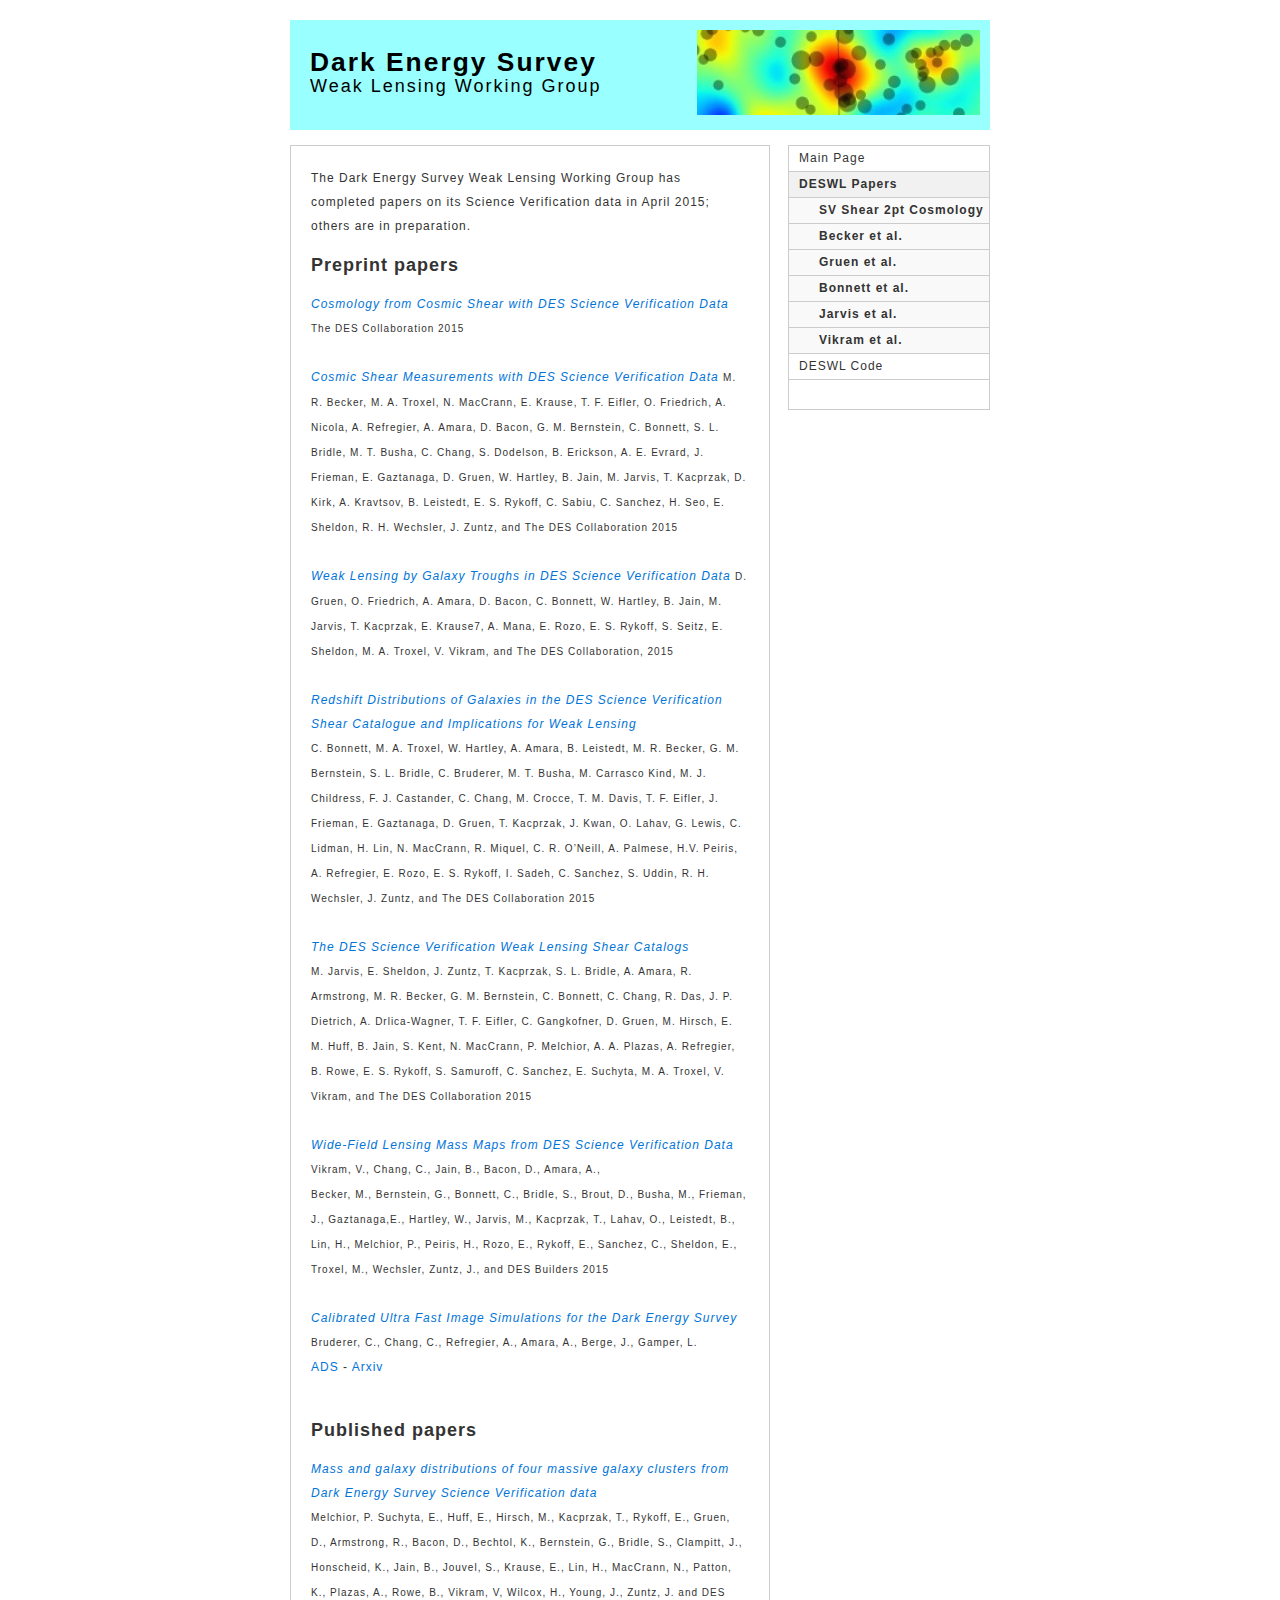
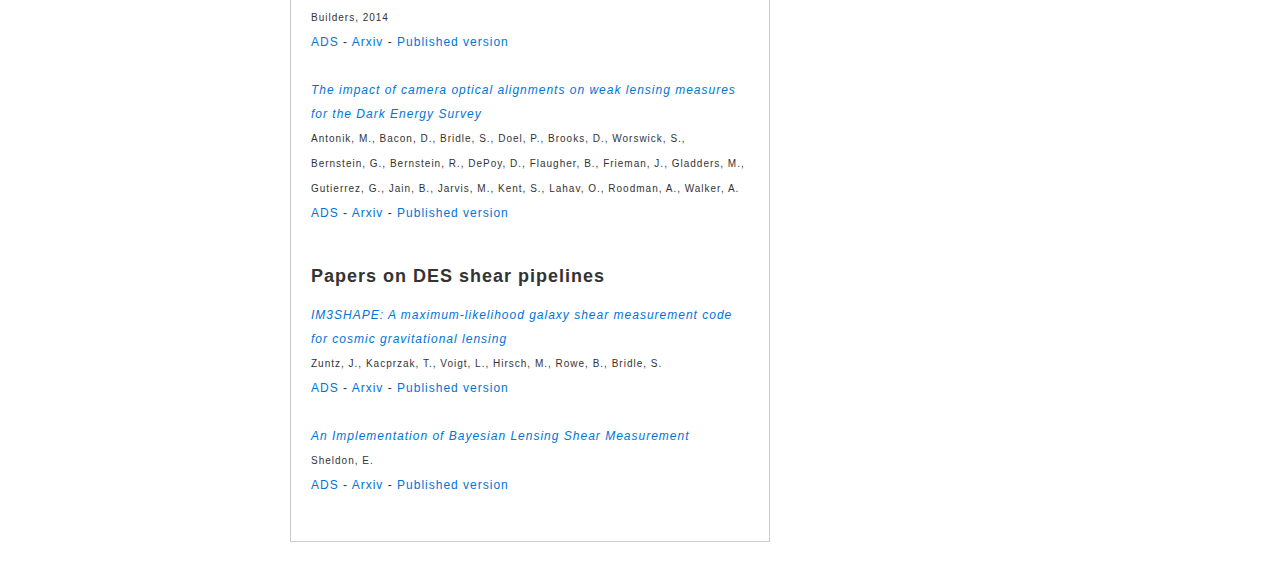
==== page1/page1.html @ 514f98df "updated main papers page" ====
<!DOCTYPE html PUBLIC "-//W3C//DTD XHTML 1.0 Strict//EN" "http://www.w3.org/TR/xhtml1/DTD/xhtml1-strict.dtd">
<html xmlns="http://www.w3.org/1999/xhtml">
	<head>
		<meta http-equiv="content-type" content="text/html; charset=utf-8" />
		<meta name="robots" content="all" />
		<meta name="generator" content="RapidWeaver" />
		
		<title>DESWL Papers</title>
		<link rel="stylesheet" type="text/css" media="screen" href="../rw_common/themes/sharp/styles.css"  />
		<link rel="stylesheet" type="text/css" media="print" href="../rw_common/themes/sharp/print.css"  />
		<link rel="stylesheet" type="text/css" media="handheld" href="../rw_common/themes/sharp/handheld.css"  />
		<link rel="stylesheet" type="text/css" media="screen" href="../rw_common/themes/sharp/css/width/width_default.css" />
		<link rel="stylesheet" type="text/css" media="screen" href="../rw_common/themes/sharp/css/sidebar/sidebar_right.css" />
		
		
		
		
		<script type="text/javascript" src="../rw_common/themes/sharp/javascript.js"></script>
		
		
		
	</head>
<body>
<div id="container"><!-- Start container -->
	
	<div id="pageHeader"><!-- Start page header -->
		
		<img height="85" src="../rw_common/themes/sharp/images/header_bg.png">
		
		<h1>Dark Energy Survey </h1>
		<h2>Weak Lensing Working Group</h2>
	</div><!-- End page header -->
	
	<div id="sidebarContainer"><!-- Start Sidebar wrapper -->
		<div id="navcontainer"><!-- Start Navigation -->
			<ul>
				<li><a href="../index.html" rel="self">Main Page</a></li>
				<li><a href="page1.html" rel="self" id="current">DESWL Papers</a></li>
				<ul>
				<li><a href="sv_cosmo_2pt_paper/sv_cosmo_2pt_paper.html" rel="self" id="current">SV Shear 2pt Cosmology</a></li>
				<li><a href="becker_paper/becker_paper.html" rel="self" id="current">Becker et al.</a></li>
				<li><a href="gruen_paper/gruen_paper.html" rel="self" id="current">Gruen et al.</a></li>
				<li><a href="bonnett_paper/bonnett_paper.html" rel="self" id="current">Bonnett et al.</a></li>
				<li><a href="jarvis_paper/jarvis_paper.html" rel="self" id="current">Jarvis et al.</a></li>
				<li><a href="vikram_paper/vikram_paper.html" rel="self" id="current">Vikram et al.</a></li>
			</ul>
				<li><a href="../page2/page2.html" rel="self">DESWL Code</a></li>
			</ul>
		</div><!-- End navigation --> 
		<div class="clearer"></div>
		<div id="sidebar"><!-- Start sidebar content -->
			<h1 class="sideHeader"></h1><!-- Sidebar header -->
			 <br /><!-- sidebar content you enter in the page inspector -->
			 <!-- sidebar content such as the blog archive links -->
		</div><!-- End sidebar content -->
	</div><!-- End sidebar wrapper -->
	
	<div id="contentContainer"><!-- Start main content wrapper -->
		<div id="content"><!-- Start content -->
			The Dark Energy Survey Weak Lensing Working Group has completed papers on its Science Verification data in April 2015; others are in preparation.

			<h2>Preprint papers</h2>

			<a href = "becker_paper/becker_paper.html"><em>Cosmology from Cosmic Shear with DES Science Verification Data</em></a>
			<small>The DES Collaboration 2015</small><br/><br/>

			<a href = "becker_paper/becker_paper.html"><em>Cosmic Shear Measurements with DES Science Verification Data</em></a>
			<small>M. R. Becker, M. A. Troxel, N. MacCrann, E. Krause, T. F. Eifler, O. Friedrich, A. Nicola, A. Refregier, A. Amara, D. Bacon, G. M. Bernstein, C. Bonnett, S. L. Bridle, M. T. Busha, C. Chang, S. Dodelson, B. Erickson, A. E. Evrard, J. Frieman, E. Gaztanaga, D. Gruen, W. Hartley, B. Jain, M. Jarvis, T. Kacprzak, D. Kirk, A. Kravtsov, B. Leistedt, E. S. Rykoff, C. Sabiu, C. Sanchez, H. Seo, E. Sheldon, R. H. Wechsler, J. Zuntz, and The DES Collaboration 2015</small><br/><br/>

			<a href = "gruen_paper/gruen_paper.html"><em>Weak Lensing by Galaxy Troughs in DES Science Verification Data</em></a>
			<small>D. Gruen, O. Friedrich, A. Amara, D. Bacon, C. Bonnett, W. Hartley, B. Jain, M. Jarvis, T. Kacprzak, E. Krause7, A. Mana, E. Rozo, E. S. Rykoff, S. Seitz, E. Sheldon, M. A. Troxel, V. Vikram, and The DES Collaboration, 2015</small><br/><br/>

			<a href = "bonnett_paper/bonnett_paper.html"><em>Redshift Distributions of Galaxies in the DES Science Verification Shear Catalogue and Implications for Weak Lensing</em></a><br>
			<small>C. Bonnett, M. A. Troxel, W. Hartley, A. Amara, B. Leistedt, M. R. Becker, G. M. Bernstein, S. L. Bridle, C. Bruderer, M. T. Busha, M. Carrasco Kind, M. J. Childress, F. J. Castander, C. Chang, M. Crocce, T. M. Davis, T. F. Eifler, J. Frieman, E. Gaztanaga, D. Gruen, T. Kacprzak, J. Kwan, O. Lahav, G. Lewis, C. Lidman, H. Lin, N. MacCrann, R. Miquel, C. R. O’Neill, A. Palmese, H.V. Peiris, A. Refregier, E. Rozo, E. S. Rykoff, I. Sadeh, C. Sanchez, S. Uddin, R. H. Wechsler, J. Zuntz, and The DES Collaboration 2015 </small><br/><br/>

			<a href = "jarvis_paper/jarvis_paper.html"><em>The DES Science Verification Weak Lensing Shear Catalogs</em></a><br>
			<small>M. Jarvis, E. Sheldon, J. Zuntz, T. Kacprzak, S. L. Bridle, A. Amara, R. Armstrong,
M. R. Becker, G. M. Bernstein, C. Bonnett, C. Chang, R. Das, J. P. Dietrich,
A. Drlica-Wagner, T. F. Eifler, C. Gangkofner, D. Gruen, M. Hirsch, E. M. Huff, B. Jain, S. Kent, N. MacCrann, P. Melchior, A. A. Plazas, A. Refregier, B. Rowe,
E. S. Rykoff, S. Samuroff, C. Sanchez, E. Suchyta, M. A. Troxel, V. Vikram, and The DES Collaboration 2015</small><br/><br/>

			<a href = "vikram_paper/vikram_paper.html"><em>Wide-Field Lensing Mass Maps from DES Science Verification Data</em></a><br>
			<small>Vikram, V., Chang, C., Jain, B., Bacon, D., Amara, A., <br/>
			Becker, M., Bernstein, G., Bonnett, C., Bridle, S., Brout, D., Busha, M., Frieman, J., Gaztanaga,E., Hartley, W., Jarvis, M., Kacprzak, T., Lahav, O., Leistedt, B., Lin, H., Melchior, P., Peiris, H., Rozo, E., Rykoff, E., Sanchez, C., Sheldon, E., Troxel, M., Wechsler, Zuntz, J., and DES Builders 2015</small><br/><br/>


			<a href="http://arxiv.org/abs/1504.02778"><em>Calibrated Ultra Fast Image Simulations for the Dark Energy Survey</em></a>
			<small>Bruderer, C., Chang, C., Refregier, A., Amara, A., Berge, J., Gamper, L.</small> <br/>
			<a href="http://adslabs.org/adsabs/abs/2015arXiv150402778B/" rel="self">ADS</a>
			-
			<a href="http://arxiv.org/abs/1504.02778" rel="self">Arxiv</a>
			<br /><br />


			<h2>Published papers</h2>

			<a href="http://arxiv.org/abs/1405.4285"><em>Mass and galaxy distributions of four massive galaxy clusters from Dark Energy Survey Science Verification data</em></a><br />
			<small>Melchior, P. Suchyta, E., Huff, E., Hirsch, M., Kacprzak, T., Rykoff, E., Gruen, D., Armstrong, R., Bacon, D., Bechtol, K., Bernstein, G., Bridle, S., Clampitt, J., Honscheid, K., Jain, B., Jouvel, S., Krause, E., Lin, H., MacCrann, N., Patton, K., Plazas, A., Rowe, B., Vikram, V, Wilcox, H., Young, J., Zuntz, J. and DES Builders, 2014</small>
			 <br />
			<a href="http://adsabs.harvard.edu/abs/2015MNRAS.449.2219M" rel="self">ADS</a>
			-
			<a href="http://arxiv.org/abs/1405.4285" rel="self">Arxiv</a>
			- 
			<a href="http://mnras.oxfordjournals.org/content/449/3/2219" rel="self">Published version</a>
			<br /><br />

			<a href="http://arxiv.org/abs/1206.5320"><em>The impact of camera optical alignments on weak lensing measures for the Dark Energy Survey</em></a><br/>
			<small>Antonik, M., Bacon, D., Bridle, S., Doel, P., Brooks, D., Worswick, S.,<br/>
			Bernstein, G., Bernstein, R., DePoy, D., Flaugher, B., Frieman, J., Gladders, M., Gutierrez, G., Jain, B., Jarvis, M., Kent, S., Lahav, O., Roodman, A., Walker, A.</small><br/>
			<a href="http://adsabs.harvard.edu/cgi-bin/bib_query?arXiv:1206.5320" rel="self">ADS</a>
			-
			<a href="http://arxiv.org/abs/1206.5320" rel="self">Arxiv</a>
			-
			<a href="http://mnras.oxfordjournals.org/content/431/4/3291" rel="self">Published version</a>
			<br /><br />


			<h2>Papers on DES shear pipelines</h2>

			<a href="http://arxiv.org/abs/1302.0183"><em>IM3SHAPE: A maximum-likelihood galaxy shear measurement code for cosmic gravitational lensing</em><a/><br/>
			<small>Zuntz, J., Kacprzak, T., Voigt, L., Hirsch, M., Rowe, B., Bridle, S.</small><br/>
			<a href="http://adsabs.harvard.edu/cgi-bin/bib_query?arXiv:1302.0183" rel="self">ADS</a>
			-
			<a href="http://arxiv.org/abs/1302.0183" rel="self">Arxiv</a>
			-
			<a href="http://mnras.oxfordjournals.org/content/434/2/1604" rel="self">Published version</a>
			<br /><br />

			<a href="http://arxiv.org/abs/1403.7669"><em>An Implementation of Bayesian Lensing Shear Measurement</em></a><br/>
			<small>Sheldon, E.</small><br/>
			<a href="http://adsabs.harvard.edu/cgi-bin/bib_query?arXiv:1403.7669" rel="self">ADS</a>
			-
			<a href="http://arxiv.org/abs/1403.7669" rel="self">Arxiv</a>
			-
			<a href="http://mnrasl.oxfordjournals.org/content/444/1/L25" rel="self">Published version</a>
			<br /><br />


			<div class="clearer"></div>
		</div><!-- End content -->
	</div><!-- End main content wrapper -->



</div><!-- End container -->
</body>
</html>
---- rw_common/themes/sharp/styles.css ----
/* @group General Styles */

body {
	background: #ffffff;
	margin: 20px;
	text-align: center;
	color: #373737;
	padding: 0px;
	font: 0.75em helvetica, arial, sans-serif;
	letter-spacing: 1px;
	line-height: 2.0em;
	padding: 0;
}

p {
}

b, strong {

}

a:link, a:visited {
	color: #0074d8;
	text-decoration: none;
}

a:hover, a:active {
	color: #373737;
}

img {
	border-style: none;
}

.image-left {
	float: left;
	margin: 3px 3px 3px 0;
	padding: 3px 3px 3px 0;
	position: relative;
	z-index: 5;
}

.image-right {
	float: right;
	margin: 3px 0 3px 3px;
	padding: 3px 0 3px 3px;
	position: relative;
	z-index: 5;
}
	
/* @end */

/* @group Layout */

#container {
	margin: 0px auto; /* Right And Left Margin Widths To Auto */
	text-align: left; /* Hack To Keep IE5 Windows Happy */
	color: #333333;
}

.clearer {
	clear: both;
}

#pageHeader {
	background: #99ffff;
	height: 110px;
	margin-bottom: 15px;
	position: relative;
}

#pageHeader img {
	position: absolute;
	top: 10px;
	right: 10px;
}

#pageHeader h1 {
	color: #000000;
	margin: 0px;
	padding: 30px 20px 0px 20px;
	letter-spacing: 2px;
	font-size: 2.2em;
}

#pageHeader h2 {
	color: #000000;
	font-weight: normal;
	letter-spacing: 2px;
	margin: 0px;
	padding-left: 20px;
	font-size: 1.5em;
}

#contentContainer {
	padding: 0px;
	margin: 0px 220px 15px 0px;
	position: relative;
	z-index: 10;
}

#contentContainer #content {
	padding: 20px;
	background: #ffffff;
	border: 1px solid #ccc;
}

#sidebarContainer {
	float: right;
	width: 200px;	
	border: 1px solid #ccc;
	background: #ffffff;
	margin: 0 0 15px;
	padding: 0;
	position: relative;
}

#sidebarContainer #sidebar {
	padding: 0px 10px 0px;
	line-height: 1.6em;
}

#sidebarContainer .sideHeader {
	padding: 10px 10px 0;
	margin: 0 -10px;
	font-weight: bold;
	font-size: 1.2em;
	color: #0074d8;
}

#footer {
	text-align: left;
	height: 50px;
	background: #2222ff;
}

#footer p {
	color: #ffffff;
	padding-top: 15px;
	padding-left: 20px;
}

#footer a:link, #footer a:visited {
}

#footer a:hover, #footer a:active {
	color: #ffffff;
	text-decoration: none;
}
	
/* @end */

/* @group Bread-crumb */

#breadcrumbcontainer {
	text-align: left;
	border: 1px solid #bdbdbd;
	margin-bottom: 15px;
	padding: 10px 0px 10px 0px;
	background: #f1f1f1;
}

#breadcrumbcontainer ul {
	list-style: none;
	padding: 0px;
	margin: 0px 0px 0px 0px;
}

#breadcrumbcontainer li {
	display: inline;
}

#breadcrumbcontainer a {
	padding: 0px 0px 0px 20px;
}

#breadcrumbcontainer a:hover {

}
	
/* @end */

/* @group Toolbar */

/* Toolbar Styles */

#navcontainer {
	background: #ffffff;
	line-height: 2.0em;
	position: relative;
	top: 0;
	width: 100%;
	display: block;
}

#navcontainer #current {
	color: #333333;
	font-weight: bold;
	background: #f1f1f1;
}

#navcontainer #current:hover {
}

#navcontainer .currentAncestor {
	color: #333333;
	font-weight: bold;
	background: #f1f1f1;
}

/* Parent - Level 0 */

#navcontainer ul{
	list-style: none;
	margin: 0;
	padding: 0;
}

#navcontainer li {
}

#navcontainer a {
	display: block;
	color: #333333;
	text-decoration: none;
	padding-left: 10px;
	border-bottom: 1px solid #cccccc;
	height: 25px;
}

#navcontainer a:hover {
	background: #f1f1f1;
}

#navcontainer a:active {
}

/* Child - Level 1 */

#navcontainer ul ul {
}

#navcontainer ul ul li {
	background: #ffffff;
}

#navcontainer ul ul a {
	color: #c3c3c3;
	padding: 0px 0px 0px 30px;
}

#navcontainer ul ul a:hover{
}

#navcontainer ul ul #current{
	font-weight: bold;
	background: #f9f9f9;
}

#navcontainer ul ul .currentAncestor {
	font-weight: bold;
	background: #f9f9f9;
}
/* Child - Level 2 */

#navcontainer ul ul ul {
}

#navcontainer ul ul ul li { 
}

#navcontainer ul ul ul a{
	padding: 0px 0px 0px 50px;
	color: #808080;
}

#navcontainer ul ul ul a:hover{

}

#navcontainer ul ul ul #current{
	font-weight: bold;
	background: #fdfdfd;
}

#navcontainer ul ul ul .currentAncestor {
	font-weight: bold;
}


/* Child Level 3 */

#navcontainer ul ul ul ul {
}

#navcontainer ul ul ul ul li { 
}

#navcontainer ul ul ul ul a{
	color: #999999;
	padding: 0px 0px 0px 70px;
}

#navcontainer ul ul ul ul a:hover{

}

/* Child Level 4 */

#navcontainer ul ul ul ul ul {
}

#navcontainer ul ul ul ul ul li { 
}

#navcontainer ul ul ul ul ul a{
	color: #b3b3b3;
	padding: 0px 0px 0px 90px;
}

#navcontainer ul ul ul ul ul a:hover{

}

/* Child Level 5 */

#navcontainer ul ul ul ul ul ul {
}

#navcontainer ul ul ul ul ul ul li { 
}

#navcontainer ul ul ul ul ul ul a{
	color: #cccccc;
	padding: 0px 0px 0px 110px;
}

#navcontainer ul ul ul ul ul ul a:hover{

}

/* @end */

/* @group Global Classes */

blockquote, .standout {
	font-style: italic;
	color: #666666;
}

h1 {
}

h2 {
}

h3 {
}

h4 {
}

.imageStyle {
}
	
/* Main content area unordered list styles */
#contentContainer #content ul {
}

#contentContainer #content li {
}

ul.disc {
	list-style-type: disc;
}

ul.circle {
	list-style-type: circle;
}

ul.square {
	list-style-type: square;
}

ol.arabic-numbers {
	list-style-type: decimal;
}

ol.upper-alpha {
	list-style-type: upper-alpha;
}

ol.lower-alpha {
	list-style-type: lower-alpha;
}

ol.upper-roman {
	list-style-type: upper-roman;
}

ol.lower-roman {
	list-style-type: lower-roman;
}

/* Sidebar area unordered list styles */
#sidebarContainer #sidebar ul {
	margin: 10px 0;
	padding: 0;
}

#sidebarContainer #sidebar li {
}

/* Table Styles */
table {
	font-size: 1em;
}
/* @end */

/* @group Blog */

/* @group Tag Cloud */
ul.blog-tag-cloud {
	margin: 0 0 10px;
	padding: 0;
	text-align: justify;
}

ul.blog-tag-cloud li {
	display: inline;
	padding-right: 5px;
}

.blog-tag-size-1 {	
	font-size: 0.8em;
}

.blog-tag-size-2 {	
	font-size: 0.85em;
}

.blog-tag-size-3 {	
	font-size: 0.9em;
}

.blog-tag-size-4 {	
	font-size: 0.95em;
}

.blog-tag-size-5 {	
	font-size: 1em;
}

.blog-tag-size-6 {	
	font-size: 1.05em;
}

.blog-tag-size-7 {	
	font-size: 1.1em;
}

.blog-tag-size-8 {	
	font-size: 1.15em;
}

.blog-tag-size-9 {	
	font-size: 1.2em;
}

.blog-tag-size-10 {	
	font-size: 1.25em;
}

.blog-tag-size-11 {	
	font-size: 1.3em;
}

.blog-tag-size-12 {	
	font-size: 1.35em;
}

.blog-tag-size-13 {
	font-size: 1.4em;
}

.blog-tag-size-14 {	
	font-size: 1.45em;
}

.blog-tag-size-15 {
	font-size: 1.5em;
}

.blog-tag-size-16 {	
	font-size: 1.55em;
}

.blog-tag-size-17 {	
	font-size: 1.6em;
}

.blog-tag-size-18 {	
	font-size: 1.65em;
}

.blog-tag-size-19 {
	font-size: 1.7em;
}

.blog-tag-size-20 {	
	font-size: 1.75em;
}

/* @end */

/* @group Archive Page */

.blog-archive-background {
}

.blog-entry-summary {
	margin-bottom: 10px;
}

.blog-archive-headings-wrapper {
	margin-bottom: 40px;
}

.blog-archive-entries-wrapper {
}

.blog-archive-entries-wrapper .blog-entry {
}

.blog-archive-month {
	color: #333333;
	font-size: 1.7em;
	font-weight: normal;
	letter-spacing: 2px;
}

.blog-archive-link {
}

.blog-archive-link a:link, .blog-archive-link a:visited {
	color: #cccccc;
	letter-spacing: 2px
}
	
/* @end */

.blog-entry {
	margin-bottom: 40px;
}

.blog-entry-title {
	color: #333333;
	font-size: 1.7em;
	font-weight: normal;
	letter-spacing: 2px;
	margin: 0;
}

.blog-entry-title a {
	color: #333333;
}

.blog-entry-title a:hover {
	color: #0074d8;
}

.blog-entry-date {
	color: #cccccc;
	letter-spacing: 2px;
}

.blog-read-more {
	display: block;
	padding-top: 10px;
	font-style: italic;
}

.blog-entry-body {
}

.blog-entry-comments {
}

/*styles the category link in the main entry */
.blog-entry-category {
	color: #333333;
	font-weight: bold;
	margin-bottom: 5px;
}

.blog-entry-category a:link, .blog-entry-category a:visited {
}

/* styles the archives in the blog sidebar */
#blog-archives {
	margin-bottom: 10px;
}

.blog-archive-link-enabled {
}

.blog-archive-link-disabled {
}

/* Styles the blog categories in the blog sidebar */
#blog-categories {
	margin-bottom: 10px;
}

.blog-category-link-enabled {
}

.blog-category-link-disabled {
}

/* Styles the blog RSS feeds in the blog sidebar */
#blog-rss-feeds {
	margin-bottom: 10px;
}

.blog-rss-link {
}

.blog-comments-rss-link {
}
/* @end */

/* @group File Sharing */

.filesharing-description {
	padding-bottom: 5px;
	margin-bottom: 5px;
	border-bottom: 1px solid #cccccc;
}

.filesharing-item {
	padding: 5px;
	margin-bottom: 5px;
	border-bottom: 1px solid #cccccc;
}

.filesharing-item-title a:link {
}

.filesharing-item-title a:hover {
}

.filesharing-item-title a:visited {

}

.filesharing-item-description {
}

/* @end */

/* @group Photo Album */

/* @group Index Page (Thumbnail view) */

.album-title {
	color: #333333;
	font-size: 1.7em;
	font-weight: normal;
	letter-spacing: 2px;
}

.album-description {
	color: #cccccc;
	letter-spacing: 2px;
	margin-bottom: 70px;
}

.album-wrapper {
	display: block;
	width: 99%;
	position: relative;
}

.thumbnail-wrap {
	text-align: center;
	position: relative;
	float: left;
	margin-bottom: 60px;
	margin-right: 12px;
}

.thumbnail-frame {
	position: absolute;
    bottom: 0;
    left: 0;
}

.thumbnail-frame:hover {
}

.thumbnail-frame a {
}

.thumbnail-frame a:hover {
}

.thumbnail-frame img {
	border: 1px solid #cccccc;
	padding: 1px;
	margin: auto;
}

.thumbnail-caption {
	margin: 0;
	padding: 0;
	line-height: normal;
	width: 100%;
	height: 38px;
	display: block;
}
	
/* @end */

/* @group Single Page (Photo view) */

.photo-background {
	margin: 10px;
}

.photo-navigation {
	background: #333333;
	margin-bottom: 10px;
	padding: 5px;

}

.photo-links {
	margin: 0;
	padding: 0;
}

.photo-navigation a:link, .photo-navigation a:visited {

}

.photo-navigation a:hover {
	color: #ffffff;
}

.photo-frame{
	background: #333333;
	padding: 5px;
}

.photo-title {
	font-size: 1.7em;
	font-weight: normal;
	letter-spacing: 2px;
	color: #ffffff;
	margin: 0;
	padding: 0;
}

.photo-caption {
	color: #cccccc;
	letter-spacing: 2px;
	margin: 0;
	padding: 0;
}

/* @group EXIF data */
/* Data wrapper */
.exif-data {
}

/* p tag classes for all exif data */
p.exif-version {
}

p.exif-colour-space {
}

p.exif-focal-length {
}

p.exif-dimensions {
}

p.exif-pixel-y-dimension {
}

p.exif-pixel-x-dimension {
}

p.exif-oecf-value {
}

p.exif-subsec-time-original {
}

p.exif-exposure-mode {
}

p.exif-spatial-frequency-response {
}

p.exif-scene-capture-type {
}

p.exif-subject-location {
}

p.exif-shutter-speed {
}

p.exif-datetime-original {
}

p.exif-subsec-time {
}

p.exif-compressed-bits-per-pixel {
}

p.exif-flash-energy {
}

p.exif-saturation {
}

p.exif-brightness {
}

p.exif-exposure-time {
}

p.exif-f-number {
}

p.exif-file-source {
}

p.exif-gain-control {
}

p.exif-subject-area {
}

p.exif-cfa-pattern {
}

p.exif-scene-type {
}

p.exif-white-balance {
}

p.exif-flash {
}

p.exif-exposure-index {
}

p.exif-flashpix-version {
}

p.exif-device-setting-description {
}

p.exif-focalplane-x-resolution {
}

p.exif-image-uniqueid {
}

p.exif-components-configuration {
}

p.exif-light-source {
}

p.exif-sensing-method {
}

p.exif-aperture {
}

p.exif-sharpness {
}

p.exif-exposure-program {
}

p.exif-subject-distance {
}

p.exif-subsec-time-digitized {
}

p.exif-contrast {
}

p.exif-focalplane-resolution-unit {
}

p.exif-gamma {
}

p.exif-35mm-focal-length {
}

p.exif-datetime-digitized {
}

p.exif-subject-distance-range {
}

p.exif-custom-rendered {
}

p.exif-max-aperture {
}

p.exif-sound-file {
}

p.exif-metering-mode {
}

p.exif-spectral-sensitivity {
}

p.exif-exposure-bias {
}

p.exif-focalplane-y-resolution {
}

p.exif-iso-rating {
}

p.exif-maker-note {
}

p.exif-digital-zoom-ratio {
}

p.exif-user-comment {
}
/* @end */

/* @end */
	
/* @end */

/* @group Quicktime Page */

.movie-description {

}
	
/* @end */

/* @group Quicktime Album */

/* @group Index Page (Movie Thumbnail view) */

.movie-page-title {
	color: #333333;
	font-size: 1.7em;
	font-weight: normal;
	letter-spacing: 2px;
}

.movie-page-description {
	color: #cccccc;
	letter-spacing: 2px;
	margin-bottom: 10px;
}

.movie-thumbnail-frame {
	width: 132px;
	height: 132px;
	float: left;
	text-align: center;
	margin-right: 10px;
	margin-bottom: 10px;
	padding: 1px;
	border: Solid 1px #cccccc;
	font-size: 0.9em;
	position: relative;
	z-index: 10;
}

.movie-thumbnail-frame:hover {
}

.movie-thumbnail-caption {
}
	
/* @end */

/* @group Single Page (Movie View) */

.movie-background {
}

.movie-title {
	color: #333333;
	font-size: 1.3em;
	font-weight: normal;
	letter-spacing: 2px;
}

.movie-frame {

}
	
/* @end */


/* @end */

/* @group Contact Form */
.message-text { 
} 

.required-text {
} 

.form-input-field {
} 

.form-input-button { 
} 
/* @end */


/* @group JS-Kit Override */

.js-singleCommentBodyT {
	display: block;
	padding-top: 17px !important;

}

.js-singleCommentHeader {
	padding: 0 8px !important;
}

.js-OldComments,
.js-commentFieldLabel,
.js-pmFieldLabel,
.js-singleCommentBody,
.js-singleCommentKarmaComMod,
.js-commentBodyLabel,
.js-commentCmtTextarea,
.js-commentAvatarArea,
.js-OldCommentsWrap,
.js-OldComments,
.js-CreateCommentFieldsWrap,
.js-CreateCommentFields,
.js-commentCmtTextarea,
.js-kit-comments div {
	clear: none !important;
}

.js-singleCommentText {
	display: block !important;
	clear: both !important;
}

.js-kit-comments br {
	display: none !important;
}

.js-singleCommentBody br {
	display: block !important;
}

/* @end */

/* @group Disqus */
#dsq-comments-title {
    clear:none !important;
} 

#dsq-content .dsq-options {
    clear:none !important;
}

#dsq-thread-settings  {
    clear:none !important;
}

#dsq-content div {
    clear:none !important;
}

.dsq-button{
    float:none ! important;
}

/* @end */
---- rw_common/themes/sharp/print.css ----
/*<group=General Styles>*/

body {
	background: transparent none;
	margin: 0px 5% 0px 5%;
	text-align: left;
	color: #000000;
	letter-spacing: 0.5px;
	word-spacing: 1px;
	padding: 0px;
	font: 10pt Georgia, Times New Roman, Times, serif;
}

p { 
}

b, strong {
	font-weight: bold;
}

a:link, a:visited {
}

a:hover, a:active {
}
	
/*</group>*/

/*<group=Layout>*/

#container {	text-align: left;
	width: 100%;
	padding: 0px;
	margin: 0px;
}

#pageHeader {
	text-align: left;
	background: none;
	border-bottom: 1px solid #cccccc;
	padding-bottom: 10px;
	margin-bottom: 10px;
}

#pageHeader img {
	float: right;
}

#pageHeader h1 {
	color: #000000;
	margin: 0px;
	font-weight: bold;
	font-size: 16pt;
	padding: 0px;
}

#pageHeader h2 {
	color: #333333;
	margin: 0px;
	font-size: 13pt;
	font-weight: normal;
	padding: 0px;
}

#contentContainer {
	float: none !important;
	padding: 0px;
	margin-bottom: 10px;
}

#contentContainer #content {
	padding: 0px;
}

#contentContainer #content img {
}

#sidebarContainer {
	float: none;
	width: auto;
	border-bottom: 1px solid #cccccc;
	margin-bottom: 10px;
	padding-bottom: 10px;
}

#sidebarContainer .sidebar {
}

#footer {
	text-align: center; 
	background: none;
	color: #000000;
	font-size: 10pt;
	border-top: 1px solid #cccccc;
	margin-top: 10px;
	padding-top: 10px;
}

#footer a {
}

#footer a:hover {
}
	
/*</group>*/

/*<group=toolbar>*/

#navcontainer {
	display: none;
}
	
/*</group>*/

/*<group=Bread-crumb>*/

#breadcrumbcontainer {
	display: none;
}
	
/*</group>*/

/*<group=Global Classes>*/

.standout {
	color: #474747;
	font-size: 11pt;
	font-weight: bold;
	letter-spacing: 1px;
	word-spacing: 2px;
	padding: 40px;
	background-color: #f5f5f5;
	font-style: italic;
}

h1 {
	font-size: 20pt;
	font-weight: bold;
	margin-bottom: 3px;
}

h2 {
	font-size: 18pt;
	font-weight: bold;
	margin-bottom: 3px;
}

h3 {
	font-size: 16pt;
	font-weight: bold;
	margin-bottom: 3px;
}

h4 {
	font-size: 14pt;
	font-weight: bold;
	margin-bottom: 3px;
}

h5 {
	font-size: 12px;
	font-weight: bold;
	margin-bottom: 3px;
}

.imageStyle {
}
	
/*</group>*/

/*<group=Blog>*/

.blog-entry {
	border-style: none;
}

.blog-entry-title {
	font-size: 16pt;
	font-weight: bold;
	margin-bottom: 3px;
	border-style: none;
}

.blog-entry-date {
	margin-bottom: 10px;
	margin-top: 5px;
	border-style: none;
	font-size: 10pt;
	color: #333333;
}

.blog-entry-body {
	margin-bottom: 45px;
	border-style: none;
}
	
/*</group>*/

/*<group=File Sharing>*/

.filesharing-description {
	margin-bottom: 20px;
	border-bottom: 1px solid #d9d9d9;
}

.filesharing-item {
	
}

.filesharing-item-title {
	font-size: 16pt;
	font-weight: bold;
}

.filesharing-item-description {
	margin-bottom: 10px;
}

/*</group>*/

/*<group=Photo Album>*/

/*<group=Index Page (Thumbnail view)>*/

.album-title {
	font-size: 16pt;
	font-weight: bold;
	margin-bottom: 3px;
}

.album-description {
}

.thumbnail-frame {
	margin: 0px;
	padding: 0px;
}

.thumbnail-frame a {
}

.thumbnail-frame a:hover {
	height: 30px;
}

.thumbnail-frame img {
	background: repeat url(images/sidebar_bg.png);
}

.thumbnail-caption {
	color: #4c4c4c;
	margin-top: -2px;
	font-size: 10pt;
}
	
/*</group>*/

/*<group=Single Page (Photo view)>*/

.photo-background {
	text-align: center;
}

.photo-navigation {
	background: none;
	display: none;
}

.photo-navigation a {
	display: none;
}

.photo-navigation a:hover {
	display: none;
}

.photo-frame{

}

.photo-links {
	display: none;
}

.photo-title {
	display: none;
}

.photo-caption {
	font-size: 11pt;
	margin: 0px;
	text-align: center;
}

/*</group>*/
	
/*</group>*/

/*<group=Quicktime Page>*/

.movie-title {
	font-size: 16pt;
	font-weight: bold;
	text-align: left;
}

.movie-description {
	text-align: center;
}

.movie-frame {
	text-align: center;
	margin-bottom: 10px;
}
	
/*</group>*/
---- rw_common/themes/sharp/handheld.css ----
/*<group=General Styles>*/

body {
	text-align: left;
	font-family: Verdana, Arial, Helvetica, sans-serif;
	font-size: 0.9em;
	margin: 0px;
	padding: 0;
	white-space: pre;
}

p {
}

b, strong {

}

a:link {
	color: #0000ff;
	text-decoration: underline;
}

a:visited {
	color: #681796;
}

a:hover, a:active {
	text-decoration: none;
	background: #0000ff;
	color: #ffffff;
}

img {
	max-width: 99%;
}

.image-left {

}

.image-right {

}
	
/*</group>*/

/*<group=Layout>*/

#container { 
	background: #ffffff;
	background-image: none;
	width: 100%;
}

#pageHeader {
	height: auto;
	text-align: left;
	margin-bottom: 8px;
	background: #000000;
	padding: 3px;
	border-bottom: solid #191919 2px;
}

#pageHeader img {
	position: relative;
	top: auto;
	right: auto;
}

#pageHeader h1 {
	color: #ffffff;
	font-size: 1.3em;
	margin: 0 0 5px;
	padding-top: 0px;
	font-weight: bold;
}

#pageHeader h2 {
	font-size: 1.1em;
	margin: 0;
	color: #ffffff;
	font-weight: normal;
}

#contentContainer {
	margin: 0px;
	display: block;
	width: auto;
}

#contentContainer #content {
	margin: 0;
	padding: 0;
}

#sidebarContainer {
	float: none;
	width: auto;
	display: block;
	margin-bottom: 10px;
	padding-bottom: 10px;
	border-bottom: 1px solid #808080;
}

#sidebarContainer #sidebar {
	margin: 0;
	padding: 0px;
}

#sidebarContainer .sideHeader {
	color: #000000;
	font-weight: bold;
	margin-bottom: 5px;
}

#footer { 
	width: auto;
	text-align: left;
	padding: 0px;
	margin: 0;
}

#footer p {
}

#footer a:link, #footer a:visited {

}

#footer a:hover, #footer a:active {
}
	
/*</group>*/

/*<group=Bread-crumb>*/

#breadcrumbcontainer {
	margin-bottom: 5px;
}

#breadcrumbcontainer ul {
	list-style: none;
	margin: 0;
	padding: 0;
}

#breadcrumbcontainer li {
	display: inline;
	padding: 0;
	margin: 0;
}

#breadcrumbcontainer a {
	padding: 0;
}

#breadcrumbcontainer a:hover {

}
	
/*</group>*/

/*<group=Toolbar>*/

/* Toolbar Styles */

#navcontainer {
	color: #000000;
	margin: 0 0 10px 0;
	padding: 0;
}

#navcontainer #current {

}

#navcontainer #current:hover {
}

#navcontainer .currentAncestor {

}

/* Parent - Level 0 */

#navcontainer ul{
	margin: 0;
	padding: 0;
	list-style-type: none;
}

#navcontainer li {
	margin: 0;
	padding: 0;
}

#navcontainer a {
	padding: 0;
}

#navcontainer a:hover {
}

#navcontainer a:active {
}

/* Child - Level 1 */

#navcontainer ul ul {
	list-style-type: none;
	margin-left: 2px;
	padding: 0;
	color: black;
}

#navcontainer ul ul li {
	padding-left: 5px;
}

#navcontainer ul ul a {
	padding: 0;
}

#navcontainer ul ul a:hover{
}

#navcontainer ul ul #current{
}

/* Child - Level 2 */

#navcontainer ul ul ul {

}

#navcontainer ul ul ul li {
	padding-left: 10px;
}

#navcontainer ul ul ul a{
}

#navcontainer ul ul ul a:hover{

}

/* Child Level 3 */

#navcontainer ul ul ul {

}

#navcontainer ul ul ul ul li {
	padding-left: 15px;
}

#navcontainer ul ul ul ul a{
}

#navcontainer ul ul ul ul a:hover{

}

/* Child Level 4 */

#navcontainer ul ul ul ul {

}

#navcontainer ul ul ul ul ul li {
	padding-left: 20px;
}

#navcontainer ul ul ul ul ul a{
}

#navcontainer ul ul ul ul ul a:hover{

}

/* Child Level 5 */

#navcontainer ul ul ul ul ul {

}

#navcontainer ul ul ul ul ul ul li { 
}

#navcontainer ul ul ul ul ul ul a{
}

#navcontainer ul ul ul ul ul ul a:hover{

}

/*</group>*/

/*<group=Global Classes>*/

blockquote, .standout {
	margin: 0;
	padding: 5px;
	font-weight: bold;
}

h1 {
}

h2 {
}

h3 {
}

h4 {
}

.imageStyle {

}
	
/*</group>*/

/*<group=Blog>*/

/*<group=Archive Page>*/

.blog-archive-background {
}.blog-archive-headings-wrapper {
}

.blog-archive-entries-wrapper {
}

.blog-archive-entries-wrapper .blog-entry {
}.blog-archive-month {
}

.blog-archive-link {
}.blog-archive-link a:link, .blog-archive-link a:visited {
}
	
/*</group>*/

.blog-entry {
}

.blog-entry-title {
	font-weight: bold;
	margin-bottom: 3px;
}

.blog-entry-date {
	margin-bottom: 8px;
	font-size: 0.9em;
	color: #808080;
}

.blog-entry-body {
	margin-bottom: 5px;
	padding-bottom: 5px;
	border-bottom: 1px solid #cccccc;
}

.blog-entry-comments {
	display: none;
}

.blog-entry-category {
}

.blog-category-link-enabled {
}

.blog-category-link-disabled {
}

/*</group>*/

/*<group=File Sharing>*/

.filesharing-description {
}

.filesharing-item {
	margin-bottom: 5px;
	padding-bottom: 5px;
	border-bottom: 1px solid #cccccc;
}

.filesharing-item-title a:link {
}

.filesharing-item-title a:hover {
}

.filesharing-item-title a:visited {

}

.filesharing-item-description {
}

/*</group>*/

/*<group=Photo Album>*/

/*<group=Index Page (Thumbnail view)>*/

.album-title {
	font-weight: bold;
	margin-bottom: 3px;
}

.album-description {
	margin-bottom: 8px;
	font-size: 0.9em;
	color: #808080;
}

table.thumbnail-table {
	width: 99%;
}

table.thumbnail-table, table.thumbnail-table tr, table.thumbnail-table td {
	display: block;
}

.thumbnail-frame {
}

.thumbnail-frame:hover {
}

.thumbnail-frame a {
}

.thumbnail-frame a:hover {
}

.thumbnail-frame img {
}

.thumbnail-caption {
}
	
/*</group>*/

/*<group=Single Page (Photo view)>*/

.photo-background {
}

.photo-navigation {
}

.photo-links {
}

.photo-navigation a:link, .photo-navigation a:visited {

}

.photo-navigation a:hover {

}

.photo-frame{
}

.photo-title {
}

.photo-caption {
}

/*</group>*/
	
/*</group>*/

/*<group=Quicktime Page>*/

.movie-description {

}
	
/*</group>*/

/*<group=Quicktime Album>*/

/*<group=Index Page (Movie Thumbnail view)>*/

.movie-page-title {
	font-weight: bold;
	margin-bottom: 3px;
}.movie-page-description {
	margin-bottom: 8px;
	font-size: 0.9em;
	color: #808080;
}.movie-thumbnail-frame {
}

.movie-thumbnail-frame:hover {
}

.movie-thumbnail-caption {
}
	
/*</group>*/

/*<group=Single Page (Movie View)>*/

.movie-background {
}

.movie-title {
}

.movie-frame {

}
	
/*</group>*/


/*</group>*/

/*<group=Contact Form>*/
.message-text { 
} 

.required-text {
} 

.form-input-field {
	max-width: 100%;
} 

.form-input-button { 
} 
/*</group>*/
---- rw_common/themes/sharp/css/width/width_default.css ----
/* This is the default width for this theme. We need this file as we have to set a default css file for the theme variations. */
#container {
	width: 700px;
}
---- rw_common/themes/sharp/css/sidebar/sidebar_right.css ----
#sidebarContainer {
	float: right;
}
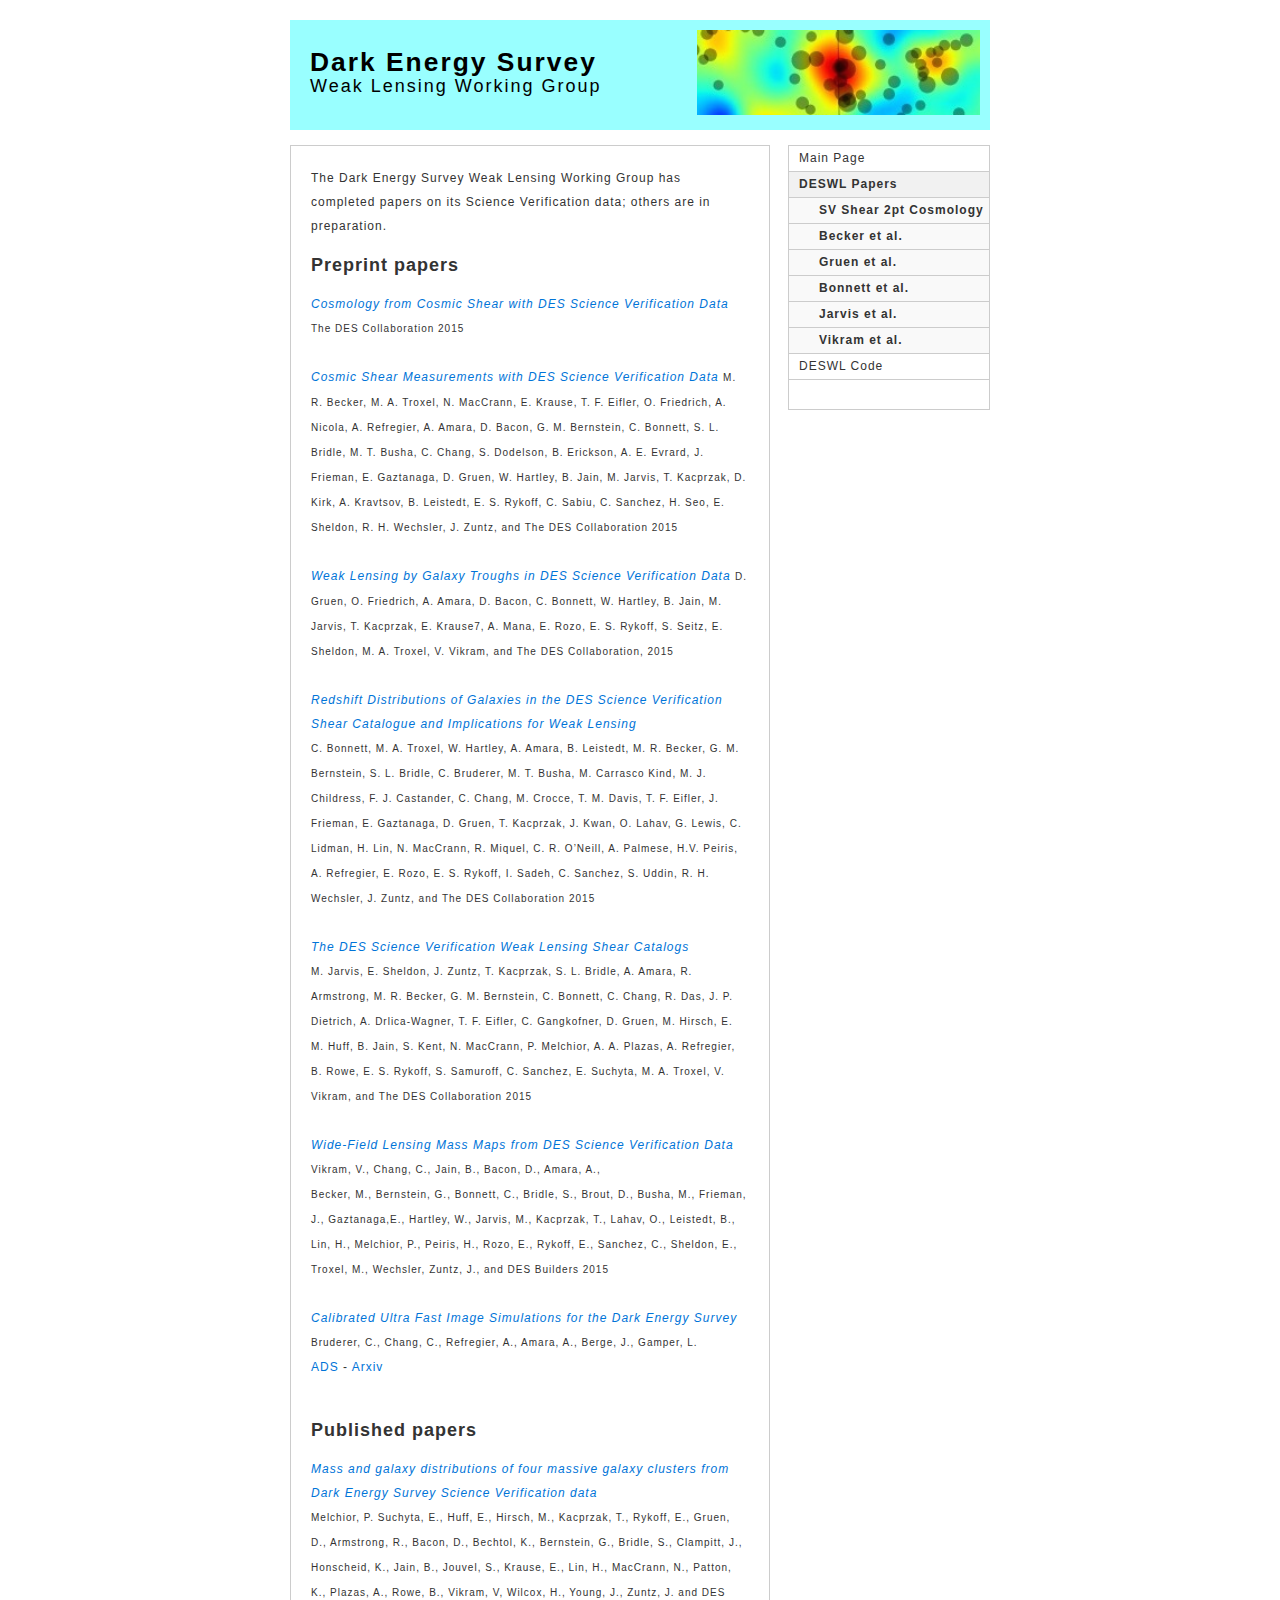
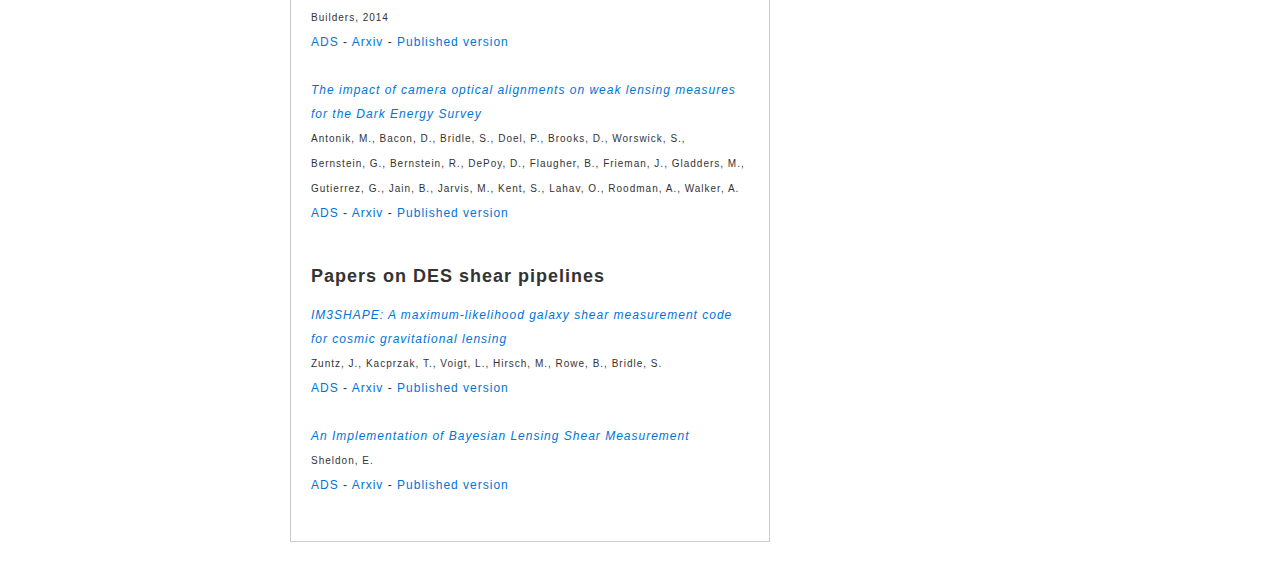
==== commit 0ec54fbe: "page1.html edited online with Bitbucket" ====
--- a/page1/page1.html
+++ b/page1/page1.html
@@ -57,7 +57,7 @@
 	
 	<div id="contentContainer"><!-- Start main content wrapper -->
 		<div id="content"><!-- Start content -->
-			The Dark Energy Survey Weak Lensing Working Group has completed papers on its Science Verification data in April 2015; others are in preparation.
+			The Dark Energy Survey Weak Lensing Working Group has completed papers on its Science Verification data; others are in preparation.
 
 			<h2>Preprint papers</h2>
 
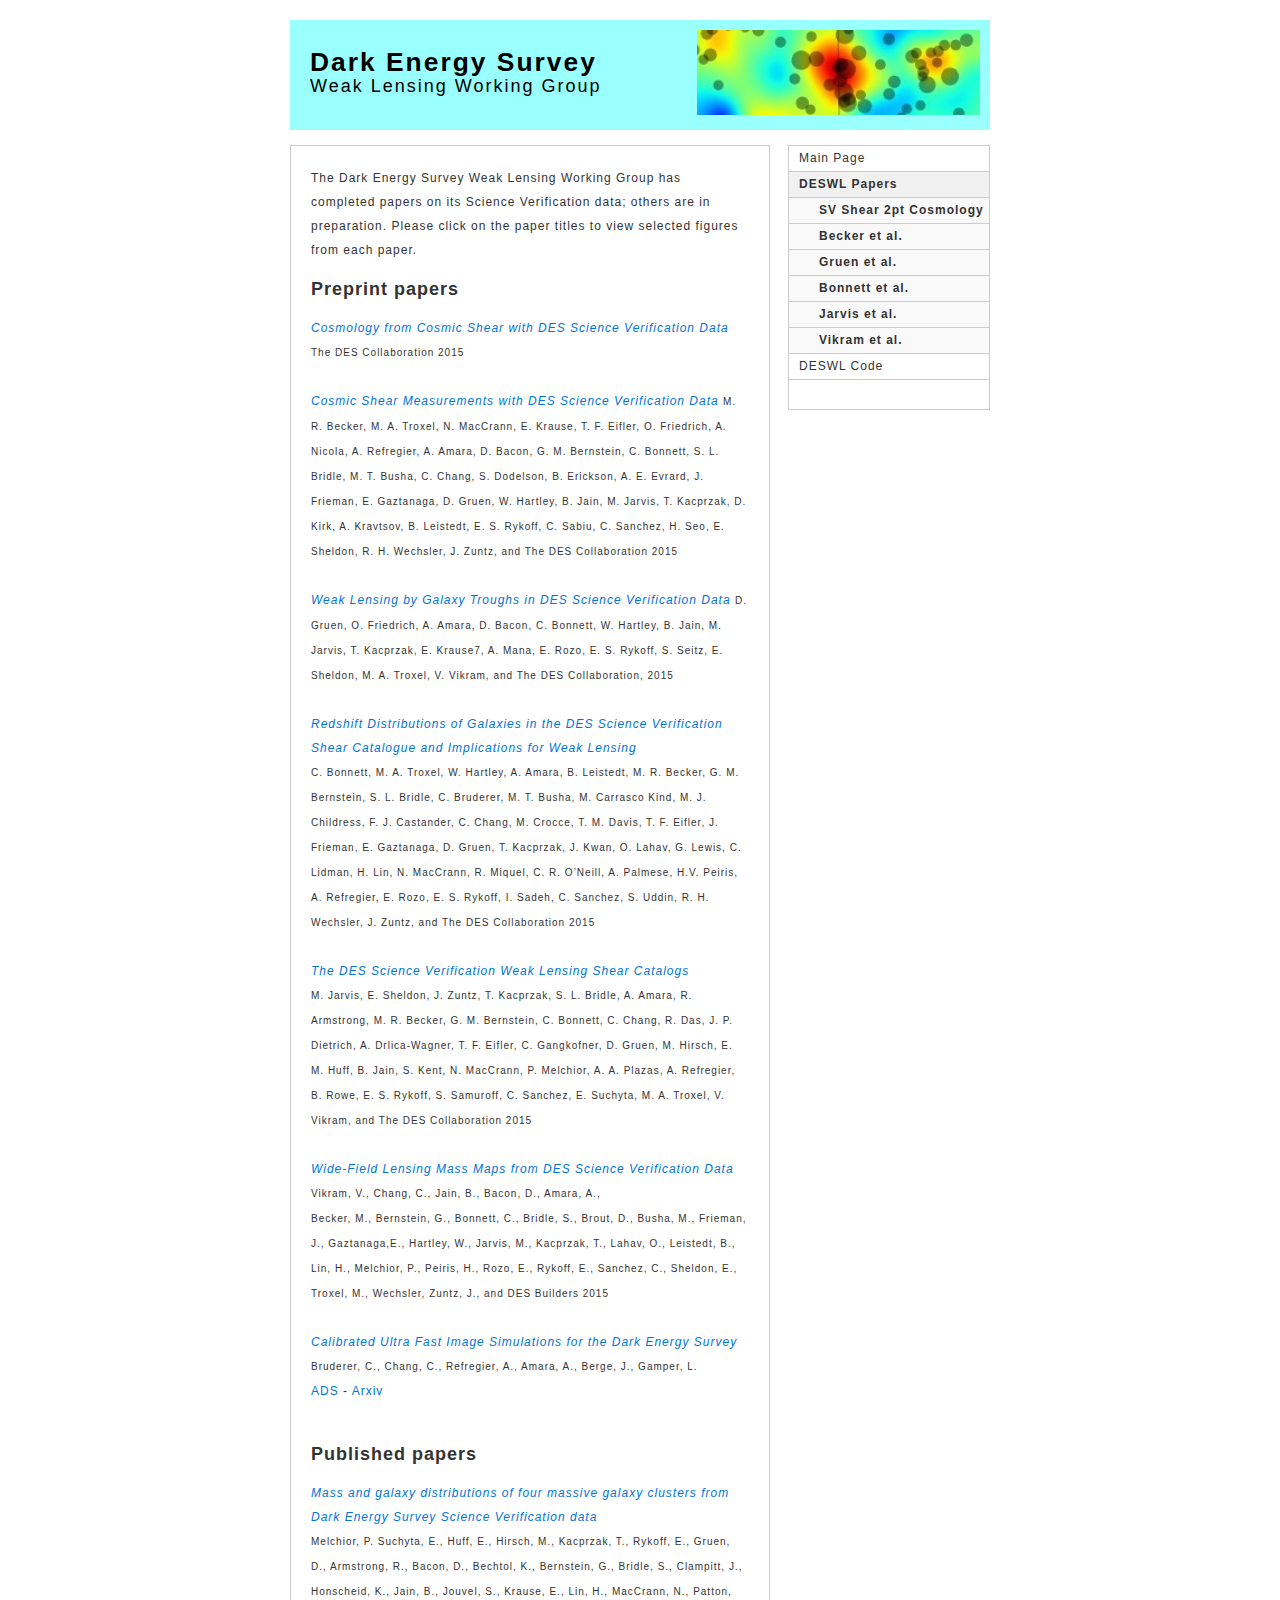
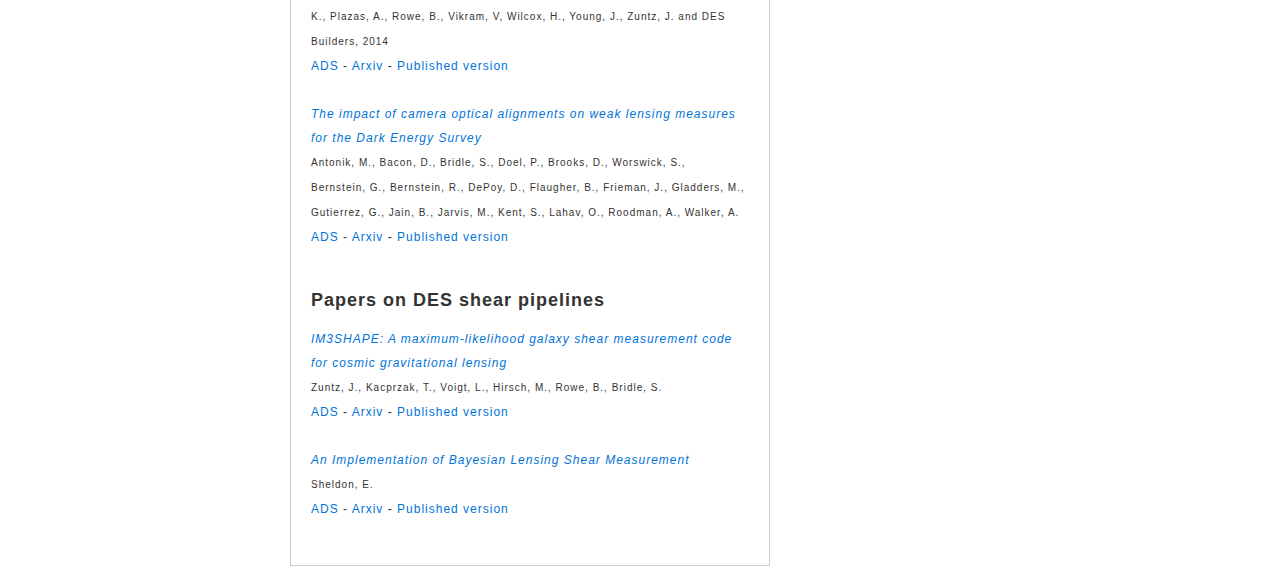
==== commit 4eb7ac9a: "page1.html edited online with Bitbucket" ====
--- a/page1/page1.html
+++ b/page1/page1.html
@@ -57,7 +57,7 @@
 	
 	<div id="contentContainer"><!-- Start main content wrapper -->
 		<div id="content"><!-- Start content -->
-			The Dark Energy Survey Weak Lensing Working Group has completed papers on its Science Verification data; others are in preparation.
+			The Dark Energy Survey Weak Lensing Working Group has completed papers on its Science Verification data; others are in preparation. Please click on the paper titles to view selected figures from each paper. 
 
 			<h2>Preprint papers</h2>
 
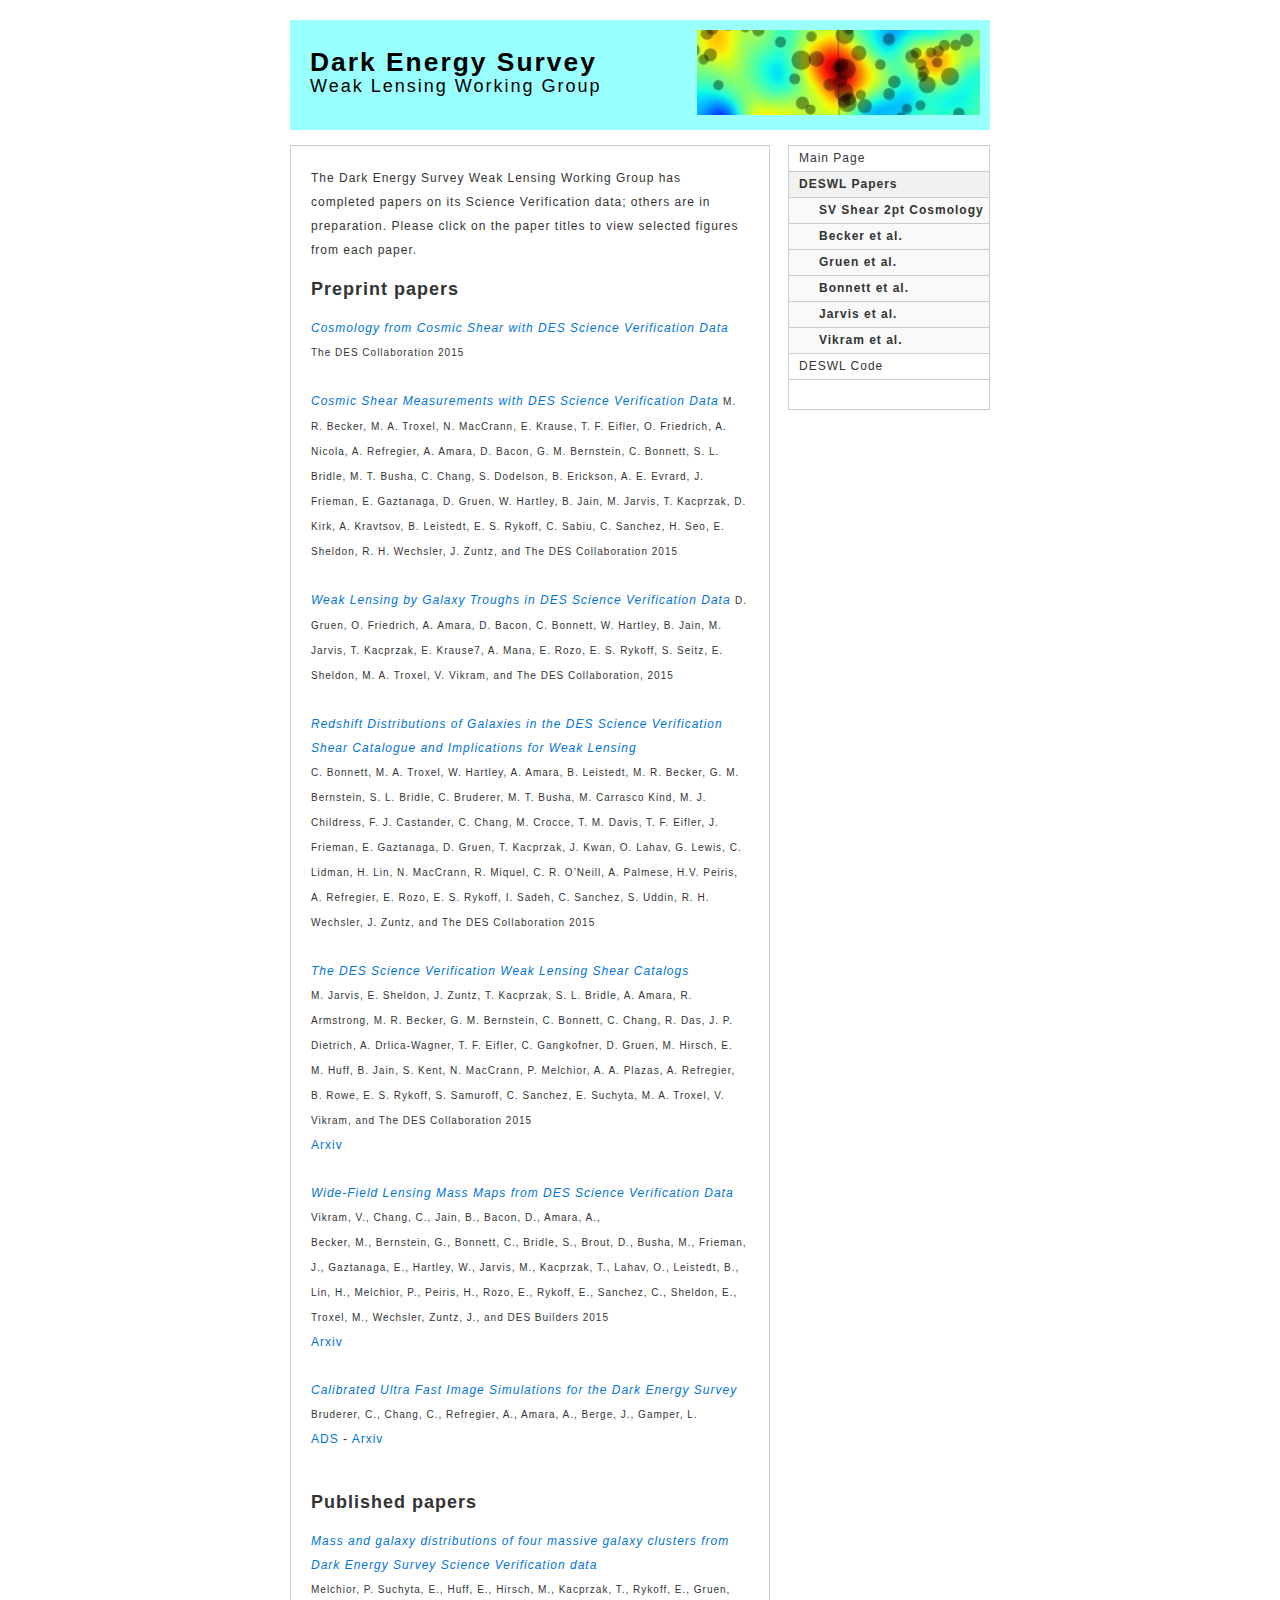
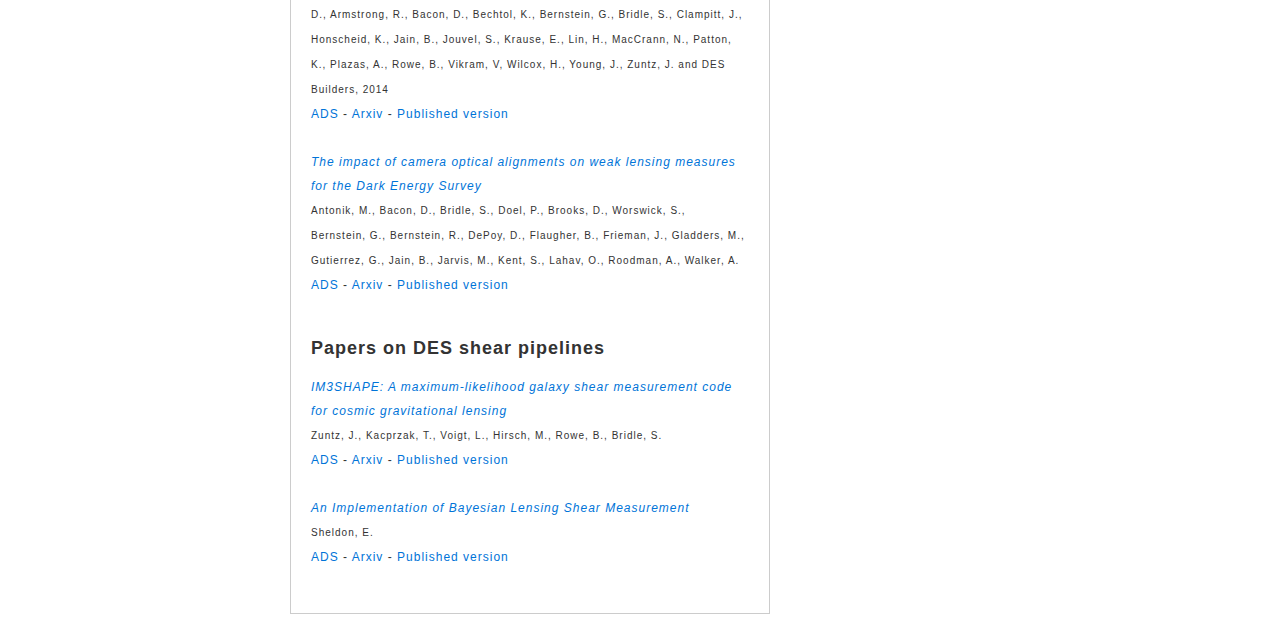
==== commit 94cd7a26: "Update page1.html" ====
--- a/page1/page1.html
+++ b/page1/page1.html
@@ -61,7 +61,7 @@
 
 			<h2>Preprint papers</h2>
 
-			<a href = "becker_paper/becker_paper.html"><em>Cosmology from Cosmic Shear with DES Science Verification Data</em></a>
+			<a href = "sv_cosmo_2pt_paper/sv_cosmo_2pt_paper.html"><em>Cosmology from Cosmic Shear with DES Science Verification Data</em></a>
 			<small>The DES Collaboration 2015</small><br/><br/>
 
 			<a href = "becker_paper/becker_paper.html"><em>Cosmic Shear Measurements with DES Science Verification Data</em></a>
@@ -77,11 +77,13 @@
 			<small>M. Jarvis, E. Sheldon, J. Zuntz, T. Kacprzak, S. L. Bridle, A. Amara, R. Armstrong,
 M. R. Becker, G. M. Bernstein, C. Bonnett, C. Chang, R. Das, J. P. Dietrich,
 A. Drlica-Wagner, T. F. Eifler, C. Gangkofner, D. Gruen, M. Hirsch, E. M. Huff, B. Jain, S. Kent, N. MacCrann, P. Melchior, A. A. Plazas, A. Refregier, B. Rowe,
-E. S. Rykoff, S. Samuroff, C. Sanchez, E. Suchyta, M. A. Troxel, V. Vikram, and The DES Collaboration 2015</small><br/><br/>
+E. S. Rykoff, S. Samuroff, C. Sanchez, E. Suchyta, M. A. Troxel, V. Vikram, and The DES Collaboration 2015</small><br/>
+<a href="http://arxiv.org/abs/1507.05603" rel="self">Arxiv</a><br/><br/>
 
 			<a href = "vikram_paper/vikram_paper.html"><em>Wide-Field Lensing Mass Maps from DES Science Verification Data</em></a><br>
 			<small>Vikram, V., Chang, C., Jain, B., Bacon, D., Amara, A., <br/>
-			Becker, M., Bernstein, G., Bonnett, C., Bridle, S., Brout, D., Busha, M., Frieman, J., Gaztanaga,E., Hartley, W., Jarvis, M., Kacprzak, T., Lahav, O., Leistedt, B., Lin, H., Melchior, P., Peiris, H., Rozo, E., Rykoff, E., Sanchez, C., Sheldon, E., Troxel, M., Wechsler, Zuntz, J., and DES Builders 2015</small><br/><br/>
+			Becker, M., Bernstein, G., Bonnett, C., Bridle, S., Brout, D., Busha, M., Frieman, J., Gaztanaga, E., Hartley, W., Jarvis, M., Kacprzak, T., Lahav, O., Leistedt, B., Lin, H., Melchior, P., Peiris, H., Rozo, E., Rykoff, E., Sanchez, C., Sheldon, E., Troxel, M., Wechsler, Zuntz, J., and DES Builders 2015</small><br/>
+			<a href="http://arxiv.org/abs/1504.03002" rel="self">Arxiv</a><br/><br/>
 
 
 			<a href="http://arxiv.org/abs/1504.02778"><em>Calibrated Ultra Fast Image Simulations for the Dark Energy Survey</em></a>
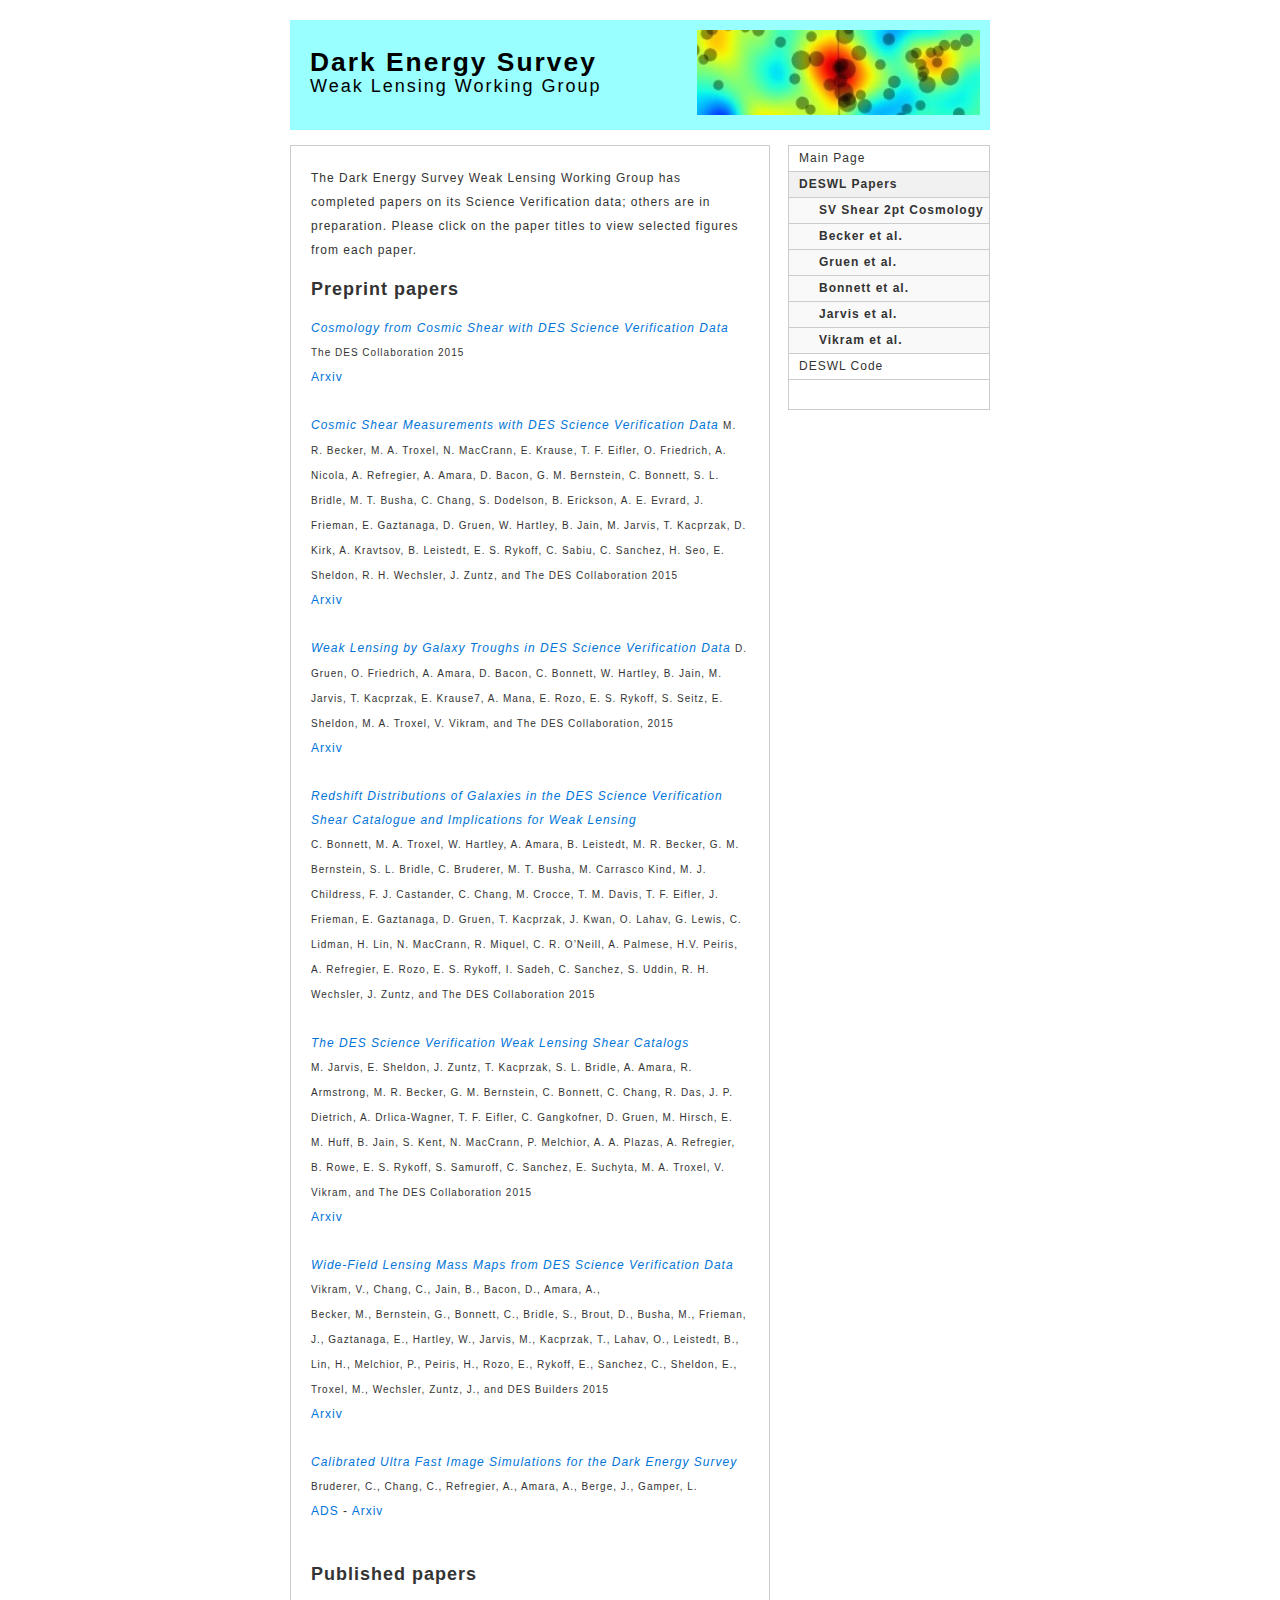
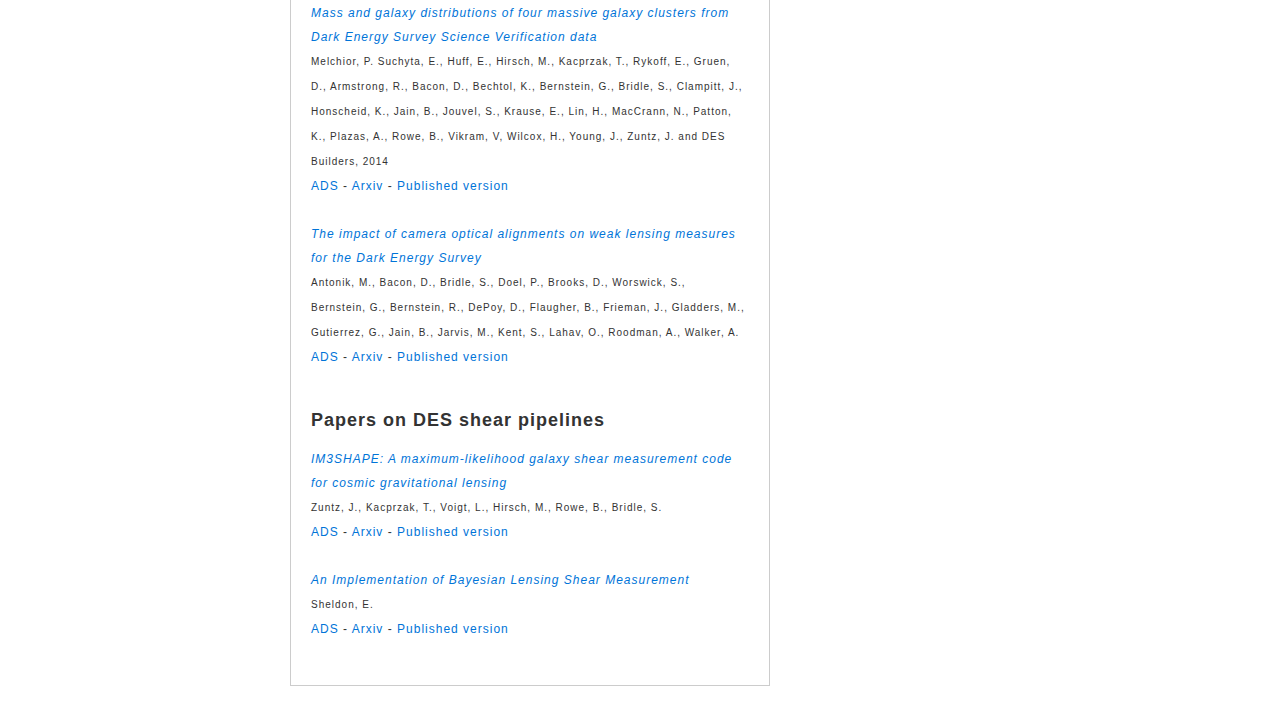
==== commit 07ad1a71: "Update page1.html" ====
--- a/page1/page1.html
+++ b/page1/page1.html
@@ -62,13 +62,16 @@
 			<h2>Preprint papers</h2>
 
 			<a href = "sv_cosmo_2pt_paper/sv_cosmo_2pt_paper.html"><em>Cosmology from Cosmic Shear with DES Science Verification Data</em></a>
-			<small>The DES Collaboration 2015</small><br/><br/>
+			<small>The DES Collaboration 2015</small><br/>
+			<a href="http://arxiv.org/abs/1507.05552" rel="self">Arxiv</a><br/><br/>
 
 			<a href = "becker_paper/becker_paper.html"><em>Cosmic Shear Measurements with DES Science Verification Data</em></a>
-			<small>M. R. Becker, M. A. Troxel, N. MacCrann, E. Krause, T. F. Eifler, O. Friedrich, A. Nicola, A. Refregier, A. Amara, D. Bacon, G. M. Bernstein, C. Bonnett, S. L. Bridle, M. T. Busha, C. Chang, S. Dodelson, B. Erickson, A. E. Evrard, J. Frieman, E. Gaztanaga, D. Gruen, W. Hartley, B. Jain, M. Jarvis, T. Kacprzak, D. Kirk, A. Kravtsov, B. Leistedt, E. S. Rykoff, C. Sabiu, C. Sanchez, H. Seo, E. Sheldon, R. H. Wechsler, J. Zuntz, and The DES Collaboration 2015</small><br/><br/>
+			<small>M. R. Becker, M. A. Troxel, N. MacCrann, E. Krause, T. F. Eifler, O. Friedrich, A. Nicola, A. Refregier, A. Amara, D. Bacon, G. M. Bernstein, C. Bonnett, S. L. Bridle, M. T. Busha, C. Chang, S. Dodelson, B. Erickson, A. E. Evrard, J. Frieman, E. Gaztanaga, D. Gruen, W. Hartley, B. Jain, M. Jarvis, T. Kacprzak, D. Kirk, A. Kravtsov, B. Leistedt, E. S. Rykoff, C. Sabiu, C. Sanchez, H. Seo, E. Sheldon, R. H. Wechsler, J. Zuntz, and The DES Collaboration 2015</small><br/>
+			<a href="http://arxiv.org/abs/1507.05598" rel="self">Arxiv</a><br/><br/>
 
 			<a href = "gruen_paper/gruen_paper.html"><em>Weak Lensing by Galaxy Troughs in DES Science Verification Data</em></a>
-			<small>D. Gruen, O. Friedrich, A. Amara, D. Bacon, C. Bonnett, W. Hartley, B. Jain, M. Jarvis, T. Kacprzak, E. Krause7, A. Mana, E. Rozo, E. S. Rykoff, S. Seitz, E. Sheldon, M. A. Troxel, V. Vikram, and The DES Collaboration, 2015</small><br/><br/>
+			<small>D. Gruen, O. Friedrich, A. Amara, D. Bacon, C. Bonnett, W. Hartley, B. Jain, M. Jarvis, T. Kacprzak, E. Krause7, A. Mana, E. Rozo, E. S. Rykoff, S. Seitz, E. Sheldon, M. A. Troxel, V. Vikram, and The DES Collaboration, 2015</small><br/>
+			<a href="http://arxiv.org/abs/1507.05090" rel="self">Arxiv</a><br/><br/>
 
 			<a href = "bonnett_paper/bonnett_paper.html"><em>Redshift Distributions of Galaxies in the DES Science Verification Shear Catalogue and Implications for Weak Lensing</em></a><br>
 			<small>C. Bonnett, M. A. Troxel, W. Hartley, A. Amara, B. Leistedt, M. R. Becker, G. M. Bernstein, S. L. Bridle, C. Bruderer, M. T. Busha, M. Carrasco Kind, M. J. Childress, F. J. Castander, C. Chang, M. Crocce, T. M. Davis, T. F. Eifler, J. Frieman, E. Gaztanaga, D. Gruen, T. Kacprzak, J. Kwan, O. Lahav, G. Lewis, C. Lidman, H. Lin, N. MacCrann, R. Miquel, C. R. O’Neill, A. Palmese, H.V. Peiris, A. Refregier, E. Rozo, E. S. Rykoff, I. Sadeh, C. Sanchez, S. Uddin, R. H. Wechsler, J. Zuntz, and The DES Collaboration 2015 </small><br/><br/>
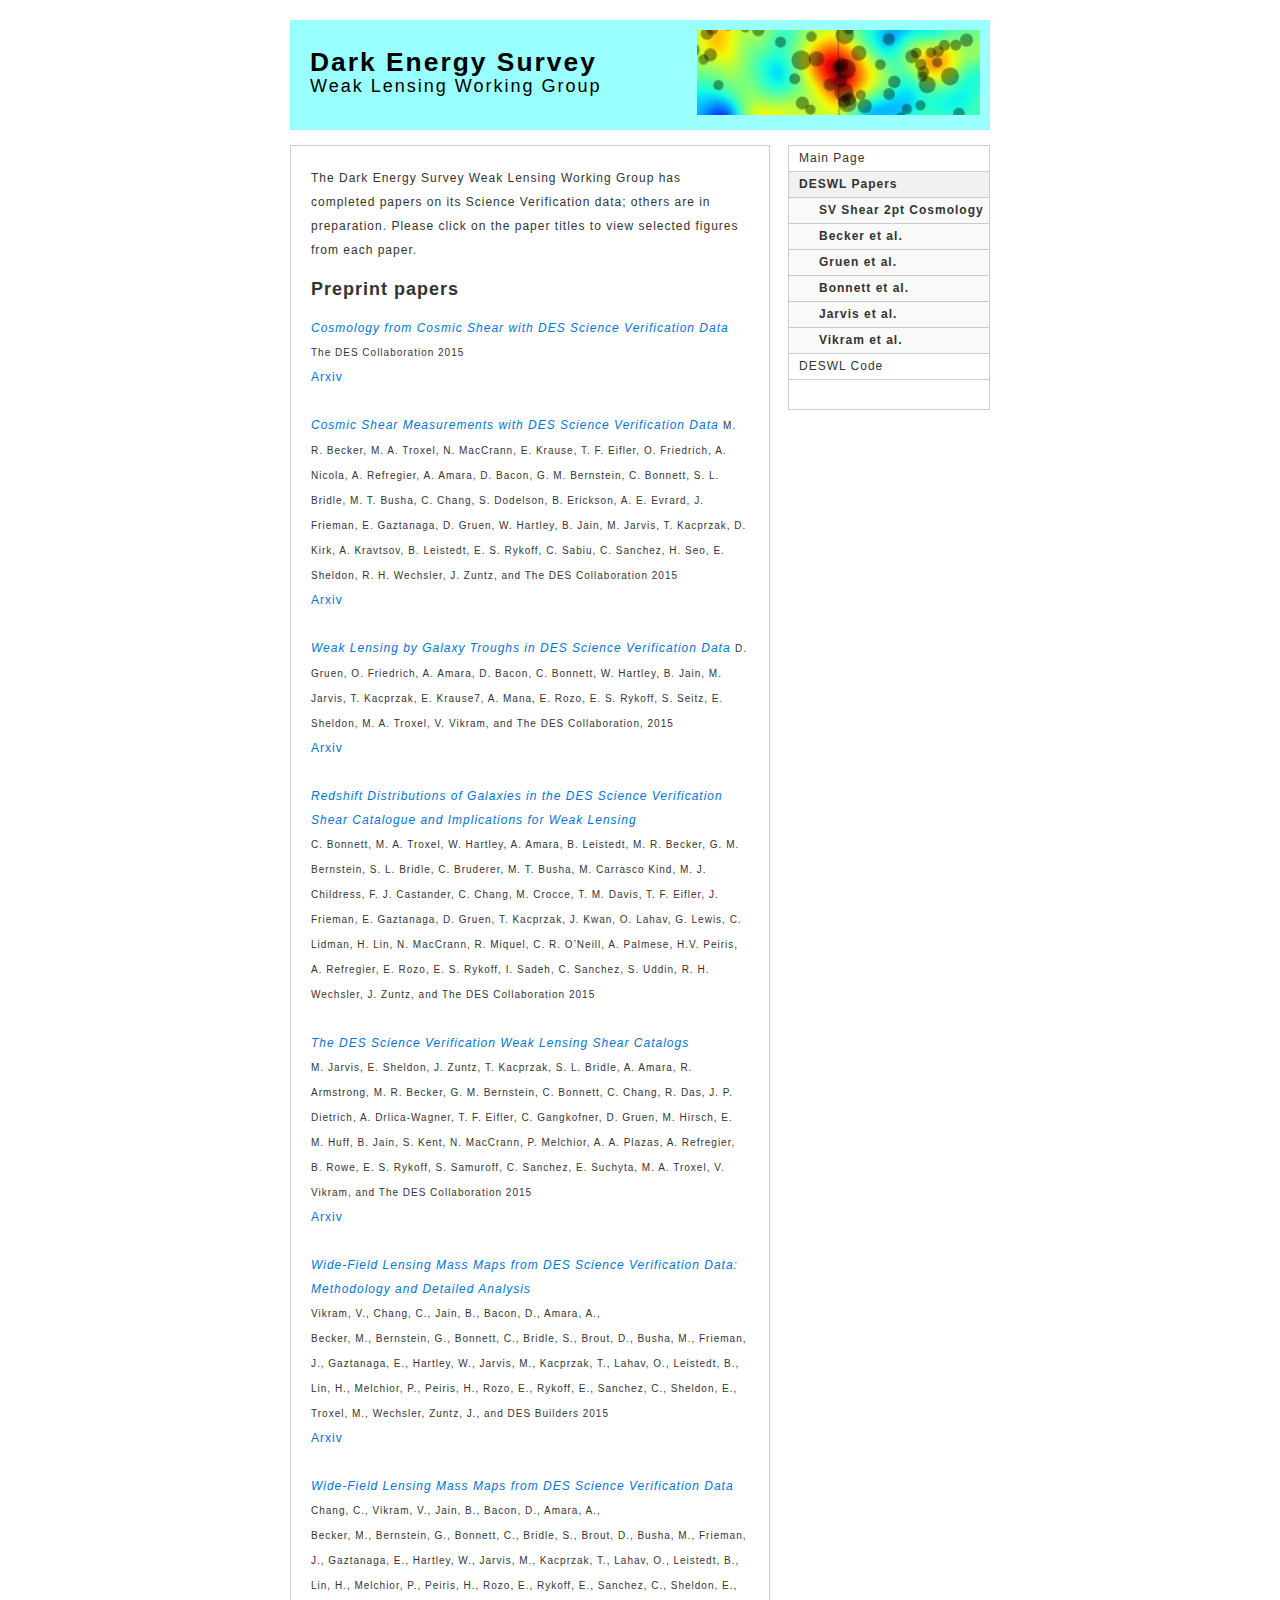
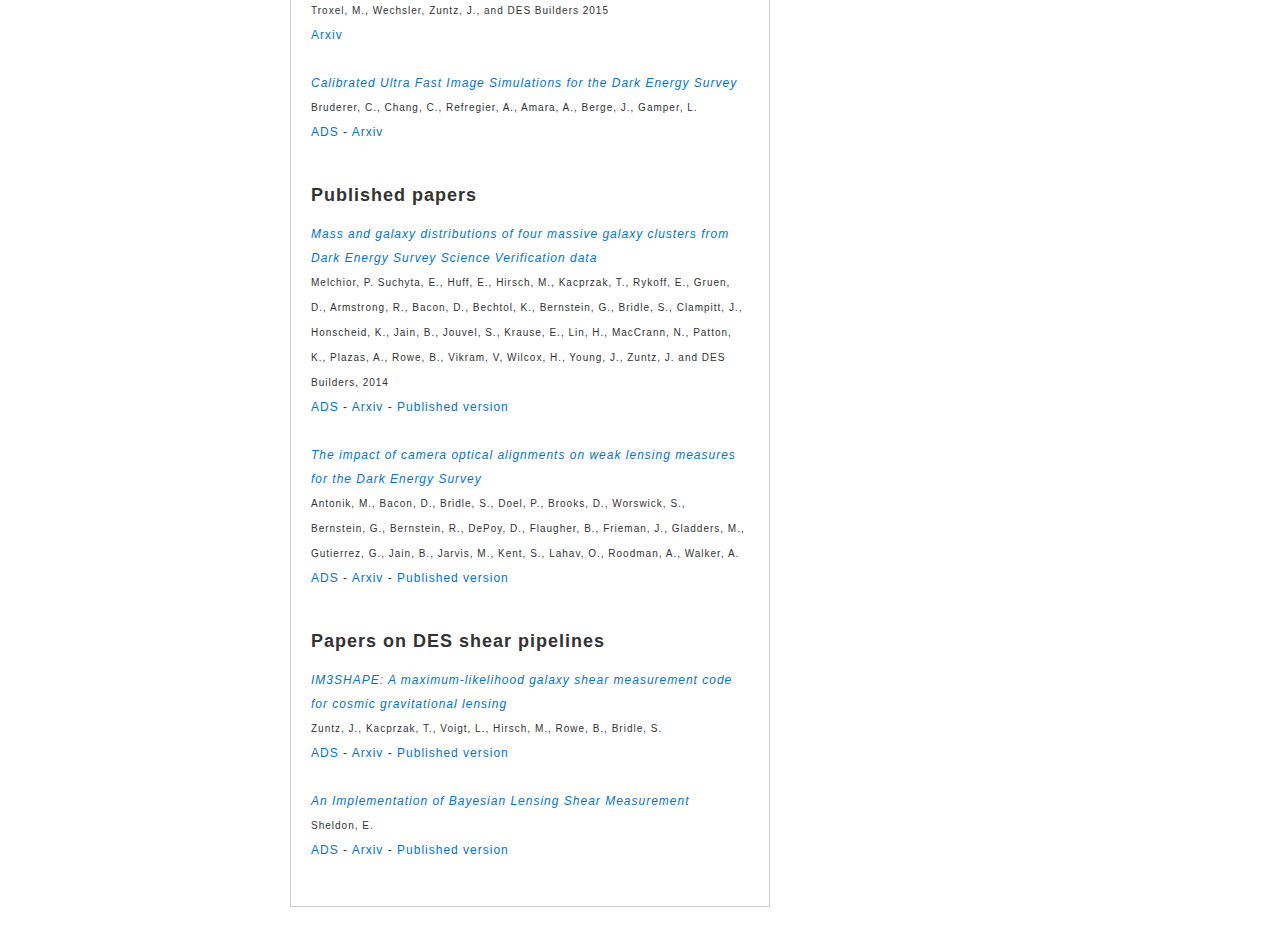
==== commit 1749765b: "Update page1.html" ====
--- a/page1/page1.html
+++ b/page1/page1.html
@@ -83,11 +83,15 @@
 E. S. Rykoff, S. Samuroff, C. Sanchez, E. Suchyta, M. A. Troxel, V. Vikram, and The DES Collaboration 2015</small><br/>
 <a href="http://arxiv.org/abs/1507.05603" rel="self">Arxiv</a><br/><br/>
 
-			<a href = "vikram_paper/vikram_paper.html"><em>Wide-Field Lensing Mass Maps from DES Science Verification Data</em></a><br>
+			<a href = "vikram_paper/vikram_paper.html"><em>Wide-Field Lensing Mass Maps from DES Science Verification Data: Methodology and Detailed Analysis </em></a><br>
 			<small>Vikram, V., Chang, C., Jain, B., Bacon, D., Amara, A., <br/>
 			Becker, M., Bernstein, G., Bonnett, C., Bridle, S., Brout, D., Busha, M., Frieman, J., Gaztanaga, E., Hartley, W., Jarvis, M., Kacprzak, T., Lahav, O., Leistedt, B., Lin, H., Melchior, P., Peiris, H., Rozo, E., Rykoff, E., Sanchez, C., Sheldon, E., Troxel, M., Wechsler, Zuntz, J., and DES Builders 2015</small><br/>
 			<a href="http://arxiv.org/abs/1504.03002" rel="self">Arxiv</a><br/><br/>
-
+			
+			<a href = "vikram_paper/vikram_paper.html"><em>Wide-Field Lensing Mass Maps from DES Science Verification Data</em></a><br>
+			<small>Chang, C., Vikram, V., Jain, B., Bacon, D., Amara, A., <br/>
+			Becker, M., Bernstein, G., Bonnett, C., Bridle, S., Brout, D., Busha, M., Frieman, J., Gaztanaga, E., Hartley, W., Jarvis, M., Kacprzak, T., Lahav, O., Leistedt, B., Lin, H., Melchior, P., Peiris, H., Rozo, E., Rykoff, E., Sanchez, C., Sheldon, E., Troxel, M., Wechsler, Zuntz, J., and DES Builders 2015</small><br/>
+			<a href="http://arxiv.org/abs/1505.01871" rel="self">Arxiv</a><br/><br/>
 
 			<a href="http://arxiv.org/abs/1504.02778"><em>Calibrated Ultra Fast Image Simulations for the Dark Energy Survey</em></a>
 			<small>Bruderer, C., Chang, C., Refregier, A., Amara, A., Berge, J., Gamper, L.</small> <br/>
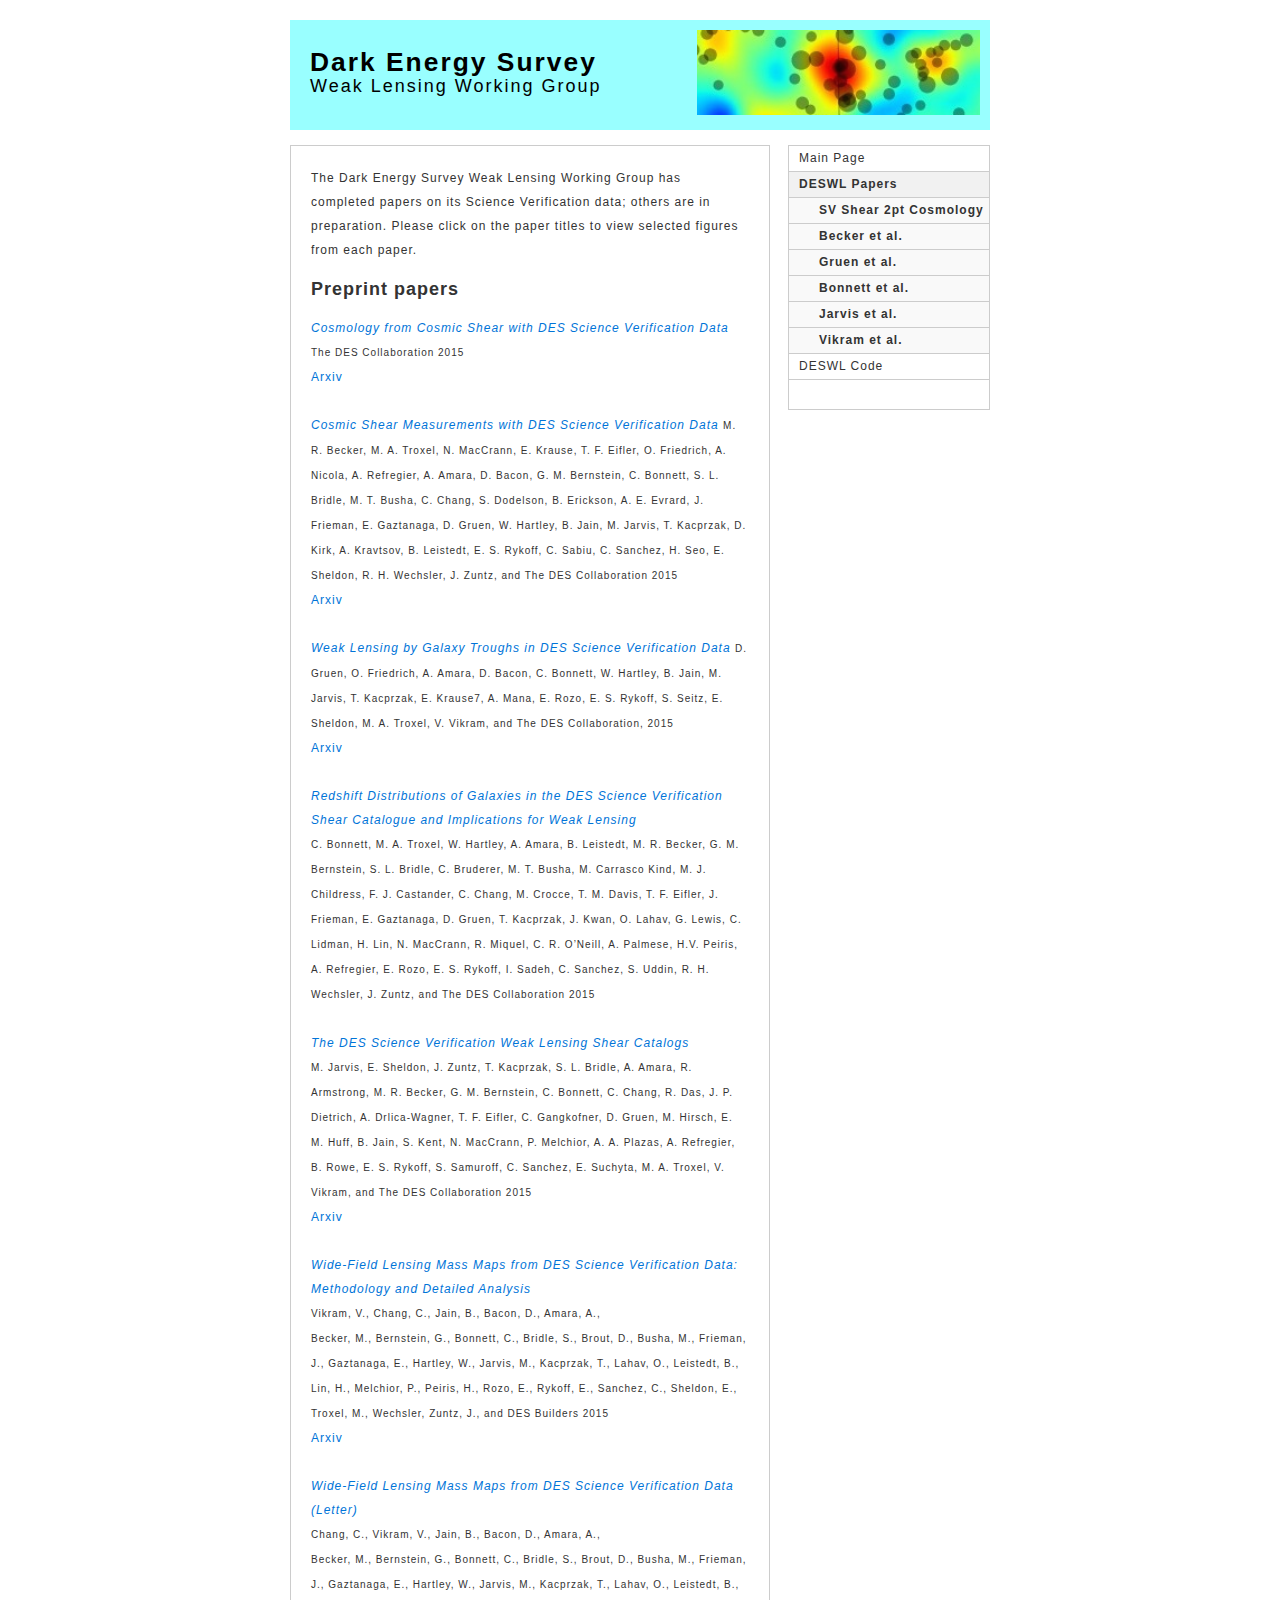
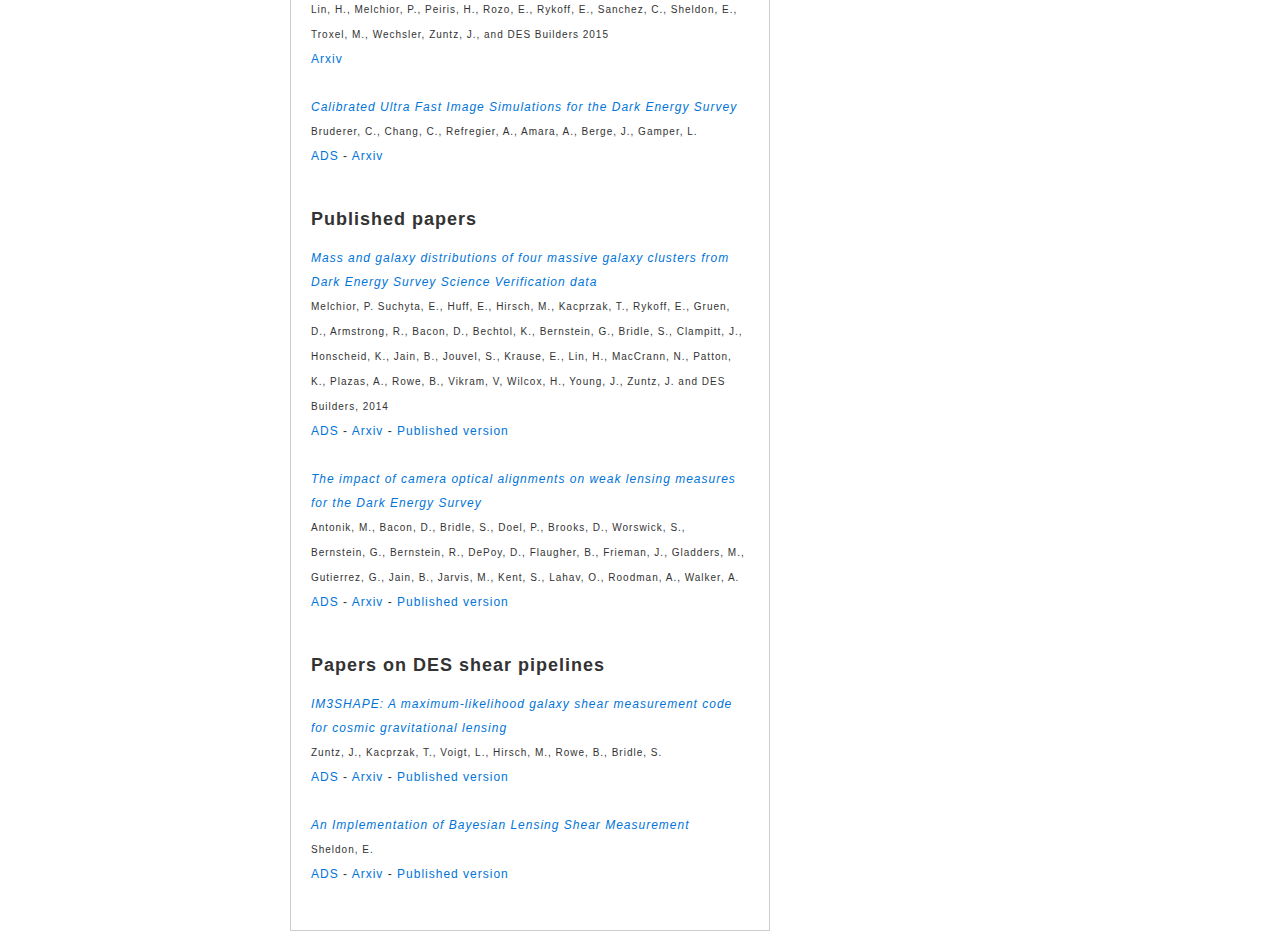
==== commit 4803b21d: "Update page1.html" ====
--- a/page1/page1.html
+++ b/page1/page1.html
@@ -88,7 +88,7 @@
 			Becker, M., Bernstein, G., Bonnett, C., Bridle, S., Brout, D., Busha, M., Frieman, J., Gaztanaga, E., Hartley, W., Jarvis, M., Kacprzak, T., Lahav, O., Leistedt, B., Lin, H., Melchior, P., Peiris, H., Rozo, E., Rykoff, E., Sanchez, C., Sheldon, E., Troxel, M., Wechsler, Zuntz, J., and DES Builders 2015</small><br/>
 			<a href="http://arxiv.org/abs/1504.03002" rel="self">Arxiv</a><br/><br/>
 			
-			<a href = "vikram_paper/vikram_paper.html"><em>Wide-Field Lensing Mass Maps from DES Science Verification Data</em></a><br>
+			<a href = "vikram_paper/vikram_paper.html"><em>Wide-Field Lensing Mass Maps from DES Science Verification Data (Letter)</em></a><br>
 			<small>Chang, C., Vikram, V., Jain, B., Bacon, D., Amara, A., <br/>
 			Becker, M., Bernstein, G., Bonnett, C., Bridle, S., Brout, D., Busha, M., Frieman, J., Gaztanaga, E., Hartley, W., Jarvis, M., Kacprzak, T., Lahav, O., Leistedt, B., Lin, H., Melchior, P., Peiris, H., Rozo, E., Rykoff, E., Sanchez, C., Sheldon, E., Troxel, M., Wechsler, Zuntz, J., and DES Builders 2015</small><br/>
 			<a href="http://arxiv.org/abs/1505.01871" rel="self">Arxiv</a><br/><br/>
